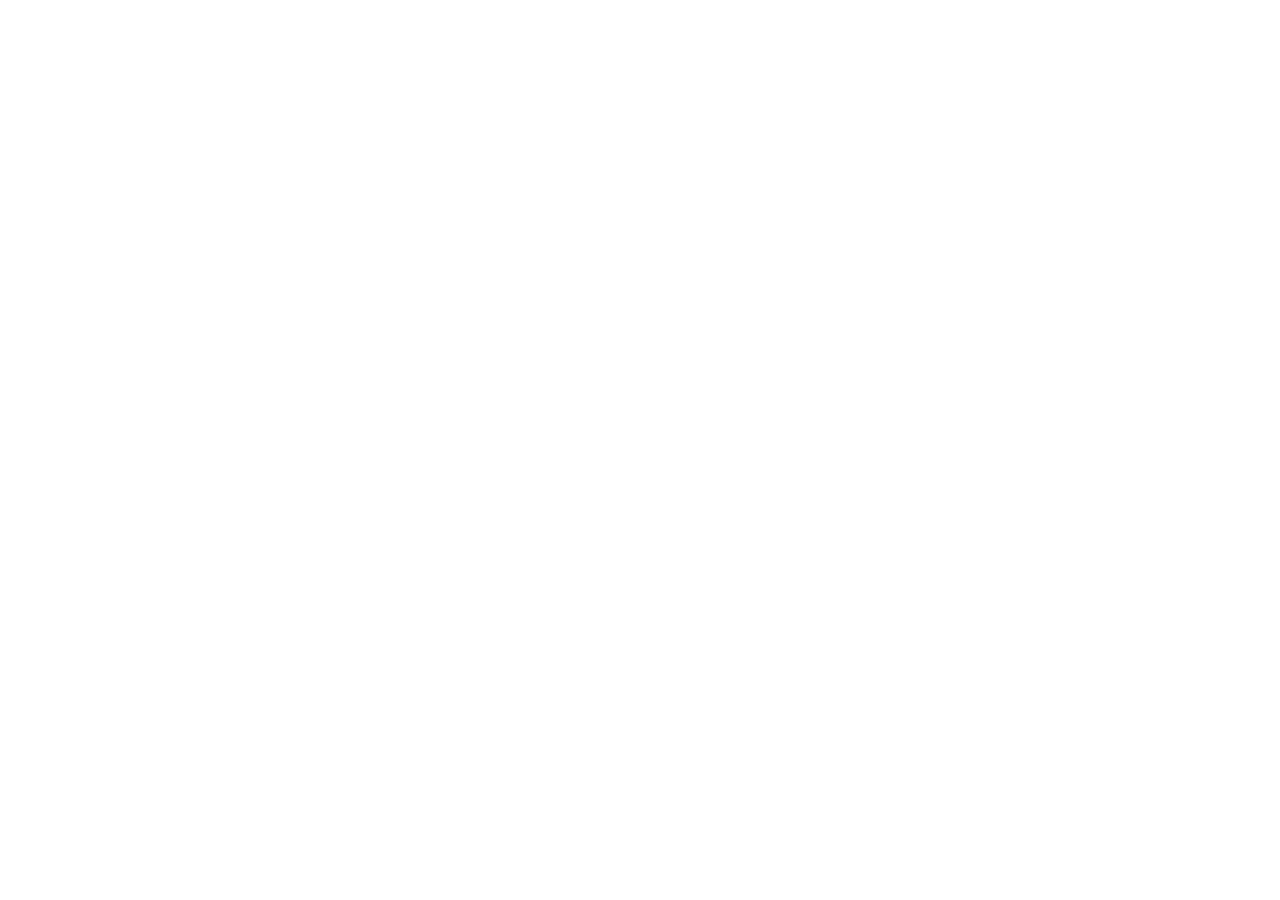
==== index.html @ b2163acf "Initial commit - Thendral Dental Care" ====
<!doctype html>
<html lang="en">
  <head>
    <meta charset="UTF-8" />
    <meta name="viewport" content="width=device-width, initial-scale=1.0" />
    <link rel="icon" type="image/png" href="/src/assets/thendral-logo.png" />
    <title>Thendral Dental Care - Premium Dental Healthcare in Shenkottai</title>
    <meta name="description" content="Experience world-class dental care with Dr. Suresh at Thendral Dental Care. Premium dental services including teeth whitening, root canal, braces, and implants in Shenkottai, Tamil Nadu.">
    <meta name="keywords" content="dental clinic, dentist, teeth whitening, root canal, braces, dental implants, Shenkottai, Tamil Nadu, Dr. Suresh">
    <meta name="author" content="Thendral Dental Care" />

    <!-- Google Fonts -->
    <link rel="preconnect" href="https://fonts.googleapis.com">
    <link rel="preconnect" href="https://fonts.gstatic.com" crossorigin>
    <link href="https://fonts.googleapis.com/css2?family=Inter:wght@300;400;500;600;700&display=swap" rel="stylesheet">

    <!-- SEO Meta Tags -->
    
    
    <meta property="og:type" content="website" />
    <meta property="og:image" content="https://storage.googleapis.com/gpt-engineer-file-uploads/ZVfb0Epe0QTLDe7kQnCyi66YAfU2/social-images/social-1758961336761-Screenshot 2025-09-26 111915.png">
    <meta property="og:url" content="https://thendraldentalcare.com" />

    <meta name="twitter:card" content="summary_large_image" />
    
    
    <meta name="twitter:image" content="https://storage.googleapis.com/gpt-engineer-file-uploads/ZVfb0Epe0QTLDe7kQnCyi66YAfU2/social-images/social-1758961336761-Screenshot 2025-09-26 111915.png">

    <!-- Canonical URL -->
    <link rel="canonical" href="https://thendraldentalcare.com" />
    <meta property="og:title" content="Thendral Dental Care - Premium Dental Healthcare in Shenkottai">
  <meta name="twitter:title" content="Thendral Dental Care - Premium Dental Healthcare in Shenkottai">
  <meta property="og:description" content="Experience world-class dental care with Dr. Suresh at Thendral Dental Care. Premium dental services including teeth whitening, root canal, braces, and implants in Shenkottai, Tamil Nadu.">
  <meta name="twitter:description" content="Experience world-class dental care with Dr. Suresh at Thendral Dental Care. Premium dental services including teeth whitening, root canal, braces, and implants in Shenkottai, Tamil Nadu.">
</head>

  <body>
    <div id="root"></div>
    <script type="module" src="/src/main.tsx"></script>
  </body>
</html>
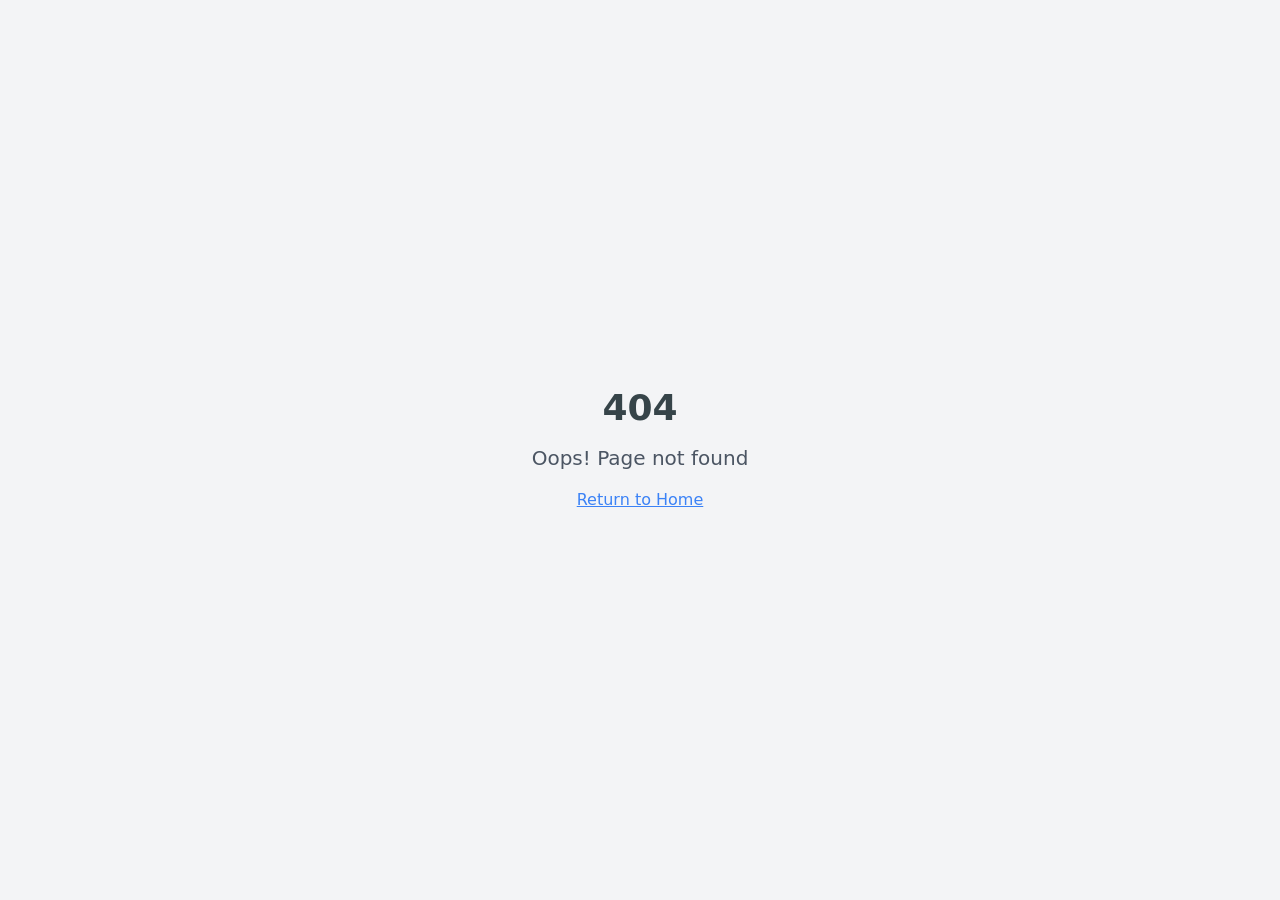
==== commit 7c332a48: "Updates" ====
--- a/index.html
+++ b/index.html
@@ -3,7 +3,7 @@
   <head>
     <meta charset="UTF-8" />
     <meta name="viewport" content="width=device-width, initial-scale=1.0" />
-    <link rel="icon" type="image/png" href="/src/assets/thendral-logo.png" />
+    <link rel="icon" type="image/png" href="/assets/thendral-logo-DIdg94le.png" />
     <title>Thendral Dental Care - Premium Dental Healthcare in Shenkottai</title>
     <meta name="description" content="Experience world-class dental care with Dr. Suresh at Thendral Dental Care. Premium dental services including teeth whitening, root canal, braces, and implants in Shenkottai, Tamil Nadu.">
     <meta name="keywords" content="dental clinic, dentist, teeth whitening, root canal, braces, dental implants, Shenkottai, Tamil Nadu, Dr. Suresh">
@@ -32,10 +32,11 @@
   <meta name="twitter:title" content="Thendral Dental Care - Premium Dental Healthcare in Shenkottai">
   <meta property="og:description" content="Experience world-class dental care with Dr. Suresh at Thendral Dental Care. Premium dental services including teeth whitening, root canal, braces, and implants in Shenkottai, Tamil Nadu.">
   <meta name="twitter:description" content="Experience world-class dental care with Dr. Suresh at Thendral Dental Care. Premium dental services including teeth whitening, root canal, braces, and implants in Shenkottai, Tamil Nadu.">
+  <script type="module" crossorigin src="/assets/index-CC0b2lwD.js"></script>
+  <link rel="stylesheet" crossorigin href="/assets/index-B7ReIQET.css">
 </head>
 
   <body>
     <div id="root"></div>
-    <script type="module" src="/src/main.tsx"></script>
   </body>
 </html>
--- a/assets/index-B7ReIQET.css
+++ b/assets/index-B7ReIQET.css
@@ -0,0 +1 @@
+*,:before,:after{--tw-border-spacing-x: 0;--tw-border-spacing-y: 0;--tw-translate-x: 0;--tw-translate-y: 0;--tw-rotate: 0;--tw-skew-x: 0;--tw-skew-y: 0;--tw-scale-x: 1;--tw-scale-y: 1;--tw-pan-x: ;--tw-pan-y: ;--tw-pinch-zoom: ;--tw-scroll-snap-strictness: proximity;--tw-gradient-from-position: ;--tw-gradient-via-position: ;--tw-gradient-to-position: ;--tw-ordinal: ;--tw-slashed-zero: ;--tw-numeric-figure: ;--tw-numeric-spacing: ;--tw-numeric-fraction: ;--tw-ring-inset: ;--tw-ring-offset-width: 0px;--tw-ring-offset-color: #fff;--tw-ring-color: rgb(59 130 246 / .5);--tw-ring-offset-shadow: 0 0 #0000;--tw-ring-shadow: 0 0 #0000;--tw-shadow: 0 0 #0000;--tw-shadow-colored: 0 0 #0000;--tw-blur: ;--tw-brightness: ;--tw-contrast: ;--tw-grayscale: ;--tw-hue-rotate: ;--tw-invert: ;--tw-saturate: ;--tw-sepia: ;--tw-drop-shadow: ;--tw-backdrop-blur: ;--tw-backdrop-brightness: ;--tw-backdrop-contrast: ;--tw-backdrop-grayscale: ;--tw-backdrop-hue-rotate: ;--tw-backdrop-invert: ;--tw-backdrop-opacity: ;--tw-backdrop-saturate: ;--tw-backdrop-sepia: ;--tw-contain-size: ;--tw-contain-layout: ;--tw-contain-paint: ;--tw-contain-style: }::backdrop{--tw-border-spacing-x: 0;--tw-border-spacing-y: 0;--tw-translate-x: 0;--tw-translate-y: 0;--tw-rotate: 0;--tw-skew-x: 0;--tw-skew-y: 0;--tw-scale-x: 1;--tw-scale-y: 1;--tw-pan-x: ;--tw-pan-y: ;--tw-pinch-zoom: ;--tw-scroll-snap-strictness: proximity;--tw-gradient-from-position: ;--tw-gradient-via-position: ;--tw-gradient-to-position: ;--tw-ordinal: ;--tw-slashed-zero: ;--tw-numeric-figure: ;--tw-numeric-spacing: ;--tw-numeric-fraction: ;--tw-ring-inset: ;--tw-ring-offset-width: 0px;--tw-ring-offset-color: #fff;--tw-ring-color: rgb(59 130 246 / .5);--tw-ring-offset-shadow: 0 0 #0000;--tw-ring-shadow: 0 0 #0000;--tw-shadow: 0 0 #0000;--tw-shadow-colored: 0 0 #0000;--tw-blur: ;--tw-brightness: ;--tw-contrast: ;--tw-grayscale: ;--tw-hue-rotate: ;--tw-invert: ;--tw-saturate: ;--tw-sepia: ;--tw-drop-shadow: ;--tw-backdrop-blur: ;--tw-backdrop-brightness: ;--tw-backdrop-contrast: ;--tw-backdrop-grayscale: ;--tw-backdrop-hue-rotate: ;--tw-backdrop-invert: ;--tw-backdrop-opacity: ;--tw-backdrop-saturate: ;--tw-backdrop-sepia: ;--tw-contain-size: ;--tw-contain-layout: ;--tw-contain-paint: ;--tw-contain-style: }*,:before,:after{box-sizing:border-box;border-width:0;border-style:solid;border-color:#e5e7eb}:before,:after{--tw-content: ""}html,:host{line-height:1.5;-webkit-text-size-adjust:100%;-moz-tab-size:4;-o-tab-size:4;tab-size:4;font-family:ui-sans-serif,system-ui,sans-serif,"Apple Color Emoji","Segoe UI Emoji",Segoe UI Symbol,"Noto Color Emoji";font-feature-settings:normal;font-variation-settings:normal;-webkit-tap-highlight-color:transparent}body{margin:0;line-height:inherit}hr{height:0;color:inherit;border-top-width:1px}abbr:where([title]){-webkit-text-decoration:underline dotted;text-decoration:underline dotted}h1,h2,h3,h4,h5,h6{font-size:inherit;font-weight:inherit}a{color:inherit;text-decoration:inherit}b,strong{font-weight:bolder}code,kbd,samp,pre{font-family:ui-monospace,SFMono-Regular,Menlo,Monaco,Consolas,Liberation Mono,Courier New,monospace;font-feature-settings:normal;font-variation-settings:normal;font-size:1em}small{font-size:80%}sub,sup{font-size:75%;line-height:0;position:relative;vertical-align:baseline}sub{bottom:-.25em}sup{top:-.5em}table{text-indent:0;border-color:inherit;border-collapse:collapse}button,input,optgroup,select,textarea{font-family:inherit;font-feature-settings:inherit;font-variation-settings:inherit;font-size:100%;font-weight:inherit;line-height:inherit;letter-spacing:inherit;color:inherit;margin:0;padding:0}button,select{text-transform:none}button,input:where([type=button]),input:where([type=reset]),input:where([type=submit]){-webkit-appearance:button;background-color:transparent;background-image:none}:-moz-focusring{outline:auto}:-moz-ui-invalid{box-shadow:none}progress{vertical-align:baseline}::-webkit-inner-spin-button,::-webkit-outer-spin-button{height:auto}[type=search]{-webkit-appearance:textfield;outline-offset:-2px}::-webkit-search-decoration{-webkit-appearance:none}::-webkit-file-upload-button{-webkit-appearance:button;font:inherit}summary{display:list-item}blockquote,dl,dd,h1,h2,h3,h4,h5,h6,hr,figure,p,pre{margin:0}fieldset{margin:0;padding:0}legend{padding:0}ol,ul,menu{list-style:none;margin:0;padding:0}dialog{padding:0}textarea{resize:vertical}input::-moz-placeholder,textarea::-moz-placeholder{opacity:1;color:#9ca3af}input::placeholder,textarea::placeholder{opacity:1;color:#9ca3af}button,[role=button]{cursor:pointer}:disabled{cursor:default}img,svg,video,canvas,audio,iframe,embed,object{display:block;vertical-align:middle}img,video{max-width:100%;height:auto}[hidden]:where(:not([hidden=until-found])){display:none}:root{--background: 0 0% 100%;--foreground: 198 15% 25%;--card: 0 0% 100%;--card-foreground: 198 15% 25%;--popover: 0 0% 100%;--popover-foreground: 198 15% 25%;--primary: 142 69% 58%;--primary-foreground: 0 0% 100%;--primary-light: 142 45% 85%;--primary-dark: 142 69% 45%;--secondary: 199 89% 65%;--secondary-foreground: 0 0% 100%;--secondary-light: 199 45% 88%;--secondary-dark: 199 89% 48%;--accent: 210 40% 15%;--accent-foreground: 0 0% 100%;--accent-light: 210 25% 92%;--muted: 210 15% 97%;--muted-foreground: 198 15% 45%;--destructive: 0 84% 60%;--destructive-foreground: 0 0% 100%;--border: 210 15% 92%;--input: 210 15% 95%;--ring: 142 69% 58%;--radius: .75rem;--gradient-primary: linear-gradient(135deg, hsl(142, 69%, 58%), hsl(142, 69%, 45%));--gradient-secondary: linear-gradient(135deg, hsl(199, 89%, 65%), hsl(199, 89%, 48%));--gradient-brand: linear-gradient(135deg, hsl(142, 69%, 58%), hsl(199, 89%, 65%));--gradient-hero: linear-gradient(135deg, hsl(0, 0%, 100%), hsl(142, 45%, 98%));--shadow-soft: 0 4px 20px -2px hsl(142, 45%, 85% / .2);--shadow-card: 0 8px 25px -5px hsl(210, 15%, 45% / .1);--shadow-luxury: 0 20px 60px -12px hsl(142, 45%, 45% / .25);--font-heading: "Inter", system-ui, sans-serif;--font-body: "Inter", system-ui, sans-serif;--sidebar-background: 0 0% 98%;--sidebar-foreground: 240 5.3% 26.1%;--sidebar-primary: 240 5.9% 10%;--sidebar-primary-foreground: 0 0% 98%;--sidebar-accent: 240 4.8% 95.9%;--sidebar-accent-foreground: 240 5.9% 10%;--sidebar-border: 220 13% 91%;--sidebar-ring: 217.2 91.2% 59.8%}.dark{--background: 222.2 84% 4.9%;--foreground: 210 40% 98%;--card: 222.2 84% 4.9%;--card-foreground: 210 40% 98%;--popover: 222.2 84% 4.9%;--popover-foreground: 210 40% 98%;--primary: 210 40% 98%;--primary-foreground: 222.2 47.4% 11.2%;--secondary: 217.2 32.6% 17.5%;--secondary-foreground: 210 40% 98%;--muted: 217.2 32.6% 17.5%;--muted-foreground: 215 20.2% 65.1%;--accent: 217.2 32.6% 17.5%;--accent-foreground: 210 40% 98%;--destructive: 0 62.8% 30.6%;--destructive-foreground: 210 40% 98%;--border: 217.2 32.6% 17.5%;--input: 217.2 32.6% 17.5%;--ring: 212.7 26.8% 83.9%;--sidebar-background: 240 5.9% 10%;--sidebar-foreground: 240 4.8% 95.9%;--sidebar-primary: 224.3 76.3% 48%;--sidebar-primary-foreground: 0 0% 100%;--sidebar-accent: 240 3.7% 15.9%;--sidebar-accent-foreground: 240 4.8% 95.9%;--sidebar-border: 240 3.7% 15.9%;--sidebar-ring: 217.2 91.2% 59.8%}*{border-color:hsl(var(--border))}body{background-color:hsl(var(--background));color:hsl(var(--foreground));background:var(--gradient-hero);font-family:var(--font-body)}.container{width:100%;margin-right:auto;margin-left:auto;padding-right:2rem;padding-left:2rem}@media (min-width: 1400px){.container{max-width:1400px}}.shadow-soft{box-shadow:0 4px 20px -2px #84cc1633}.shadow-card{box-shadow:0 8px 25px -5px #0000001a}.shadow-luxury{box-shadow:0 20px 60px -12px #84cc1640}.btn-luxury{box-shadow:0 4px 20px -2px #84cc1633;transform:translate(var(--tw-translate-x),var(--tw-translate-y)) rotate(var(--tw-rotate)) skew(var(--tw-skew-x)) skewY(var(--tw-skew-y)) scaleX(var(--tw-scale-x)) scaleY(var(--tw-scale-y));border-radius:.75rem;background-image:linear-gradient(to right,var(--tw-gradient-stops));--tw-gradient-from: hsl(var(--primary)) var(--tw-gradient-from-position);--tw-gradient-to: hsl(var(--primary) / 0) var(--tw-gradient-to-position);--tw-gradient-stops: var(--tw-gradient-from), var(--tw-gradient-to);--tw-gradient-to: hsl(var(--primary-dark)) var(--tw-gradient-to-position);padding:1rem 2rem;font-weight:600;letter-spacing:.025em;color:hsl(var(--primary-foreground));transition-property:all;transition-timing-function:cubic-bezier(.4,0,.2,1);transition-duration:.3s;animation-duration:.3s}.btn-luxury:hover{box-shadow:0 20px 60px -12px #84cc1640;--tw-scale-x: 1.05;--tw-scale-y: 1.05;transform:translate(var(--tw-translate-x),var(--tw-translate-y)) rotate(var(--tw-rotate)) skew(var(--tw-skew-x)) skewY(var(--tw-skew-y)) scaleX(var(--tw-scale-x)) scaleY(var(--tw-scale-y))}.btn-secondary-luxury{box-shadow:0 4px 20px -2px #84cc1633;transform:translate(var(--tw-translate-x),var(--tw-translate-y)) rotate(var(--tw-rotate)) skew(var(--tw-skew-x)) skewY(var(--tw-skew-y)) scaleX(var(--tw-scale-x)) scaleY(var(--tw-scale-y));border-radius:.75rem;background-image:linear-gradient(to right,var(--tw-gradient-stops));--tw-gradient-from: hsl(var(--secondary)) var(--tw-gradient-from-position);--tw-gradient-to: hsl(var(--secondary) / 0) var(--tw-gradient-to-position);--tw-gradient-stops: var(--tw-gradient-from), var(--tw-gradient-to);--tw-gradient-to: hsl(var(--secondary-dark)) var(--tw-gradient-to-position);padding:1rem 2rem;font-weight:600;letter-spacing:.025em;color:hsl(var(--secondary-foreground));transition-property:all;transition-timing-function:cubic-bezier(.4,0,.2,1);transition-duration:.3s;animation-duration:.3s}.btn-secondary-luxury:hover{box-shadow:0 20px 60px -12px #84cc1640;--tw-scale-x: 1.05;--tw-scale-y: 1.05;transform:translate(var(--tw-translate-x),var(--tw-translate-y)) rotate(var(--tw-rotate)) skew(var(--tw-skew-x)) skewY(var(--tw-skew-y)) scaleX(var(--tw-scale-x)) scaleY(var(--tw-scale-y))}.btn-outline-luxury{box-shadow:0 4px 20px -2px #84cc1633;transform:translate(var(--tw-translate-x),var(--tw-translate-y)) rotate(var(--tw-rotate)) skew(var(--tw-skew-x)) skewY(var(--tw-skew-y)) scaleX(var(--tw-scale-x)) scaleY(var(--tw-scale-y));border-radius:.75rem;border-width:2px;border-color:hsl(var(--primary));background-color:transparent;padding:1rem 2rem;font-weight:600;letter-spacing:.025em;color:hsl(var(--primary));transition-property:all;transition-timing-function:cubic-bezier(.4,0,.2,1);transition-duration:.3s;animation-duration:.3s}.btn-outline-luxury:hover{box-shadow:0 20px 60px -12px #84cc1640;--tw-scale-x: 1.05;--tw-scale-y: 1.05;transform:translate(var(--tw-translate-x),var(--tw-translate-y)) rotate(var(--tw-rotate)) skew(var(--tw-skew-x)) skewY(var(--tw-skew-y)) scaleX(var(--tw-scale-x)) scaleY(var(--tw-scale-y));background-color:hsl(var(--primary));color:hsl(var(--primary-foreground))}.card-luxury{box-shadow:0 8px 25px -5px #0000001a;border-radius:1rem;border-width:1px;border-color:hsl(var(--border));background-color:hsl(var(--card));padding:2rem;--tw-shadow-color: hsl(var(--card));--tw-shadow: var(--tw-shadow-colored);transition-property:all;transition-timing-function:cubic-bezier(.4,0,.2,1);transition-duration:.3s;animation-duration:.3s}.card-luxury:hover{box-shadow:0 20px 60px -12px #84cc1640;--tw-scale-x: 1.02;--tw-scale-y: 1.02;transform:translate(var(--tw-translate-x),var(--tw-translate-y)) rotate(var(--tw-rotate)) skew(var(--tw-skew-x)) skewY(var(--tw-skew-y)) scaleX(var(--tw-scale-x)) scaleY(var(--tw-scale-y))}.card-service{box-shadow:0 8px 25px -5px #0000001a;border-radius:1rem;border-width:1px;border-color:hsl(var(--border));background-image:linear-gradient(to bottom right,var(--tw-gradient-stops));--tw-gradient-from: #fff var(--tw-gradient-from-position);--tw-gradient-to: rgb(255 255 255 / 0) var(--tw-gradient-to-position);--tw-gradient-stops: var(--tw-gradient-from), var(--tw-gradient-to);--tw-gradient-to: hsl(var(--muted)) var(--tw-gradient-to-position);padding:1.5rem;--tw-shadow-color: hsl(var(--card));--tw-shadow: var(--tw-shadow-colored);transition-property:all;transition-timing-function:cubic-bezier(.4,0,.2,1);transition-duration:.3s;animation-duration:.3s}.card-service:hover{box-shadow:0 20px 60px -12px #84cc1640;--tw-scale-x: 1.02;--tw-scale-y: 1.02;transform:translate(var(--tw-translate-x),var(--tw-translate-y)) rotate(var(--tw-rotate)) skew(var(--tw-skew-x)) skewY(var(--tw-skew-y)) scaleX(var(--tw-scale-x)) scaleY(var(--tw-scale-y));border-color:hsl(var(--primary) / .3)}.heading-luxury{background-image:linear-gradient(to right,var(--tw-gradient-stops));--tw-gradient-from: hsl(var(--primary)) var(--tw-gradient-from-position);--tw-gradient-to: hsl(var(--primary) / 0) var(--tw-gradient-to-position);--tw-gradient-stops: var(--tw-gradient-from), var(--tw-gradient-to);--tw-gradient-to: hsl(var(--secondary)) var(--tw-gradient-to-position);-webkit-background-clip:text;background-clip:text;font-weight:700;color:transparent}.text-luxury{line-height:1.625;color:hsl(var(--muted-foreground))}.hero-gradient{background:var(--gradient-hero)}.animate-float{animation:float 6s ease-in-out infinite}.animate-slide-up{animation:slideUp .6s ease-out forwards}.animate-fade-in{animation:fadeIn .8s ease-out forwards}.sr-only{position:absolute;width:1px;height:1px;padding:0;margin:-1px;overflow:hidden;clip:rect(0,0,0,0);white-space:nowrap;border-width:0}.pointer-events-none{pointer-events:none}.pointer-events-auto{pointer-events:auto}.visible{visibility:visible}.invisible{visibility:hidden}.fixed{position:fixed}.absolute{position:absolute}.relative{position:relative}.inset-0{top:0;right:0;bottom:0;left:0}.inset-x-0{left:0;right:0}.inset-y-0{top:0;bottom:0}.-bottom-12{bottom:-3rem}.-left-12{left:-3rem}.-right-12{right:-3rem}.-top-12{top:-3rem}.bottom-0{bottom:0}.bottom-4{bottom:1rem}.left-0{left:0}.left-1{left:.25rem}.left-1\/2{left:50%}.left-2{left:.5rem}.left-4{left:1rem}.left-\[50\%\]{left:50%}.right-0{right:0}.right-1{right:.25rem}.right-2{right:.5rem}.right-3{right:.75rem}.right-4{right:1rem}.top-0{top:0}.top-1\.5{top:.375rem}.top-1\/2{top:50%}.top-2{top:.5rem}.top-3\.5{top:.875rem}.top-4{top:1rem}.top-\[1px\]{top:1px}.top-\[50\%\]{top:50%}.top-\[60\%\]{top:60%}.top-full{top:100%}.z-10{z-index:10}.z-20{z-index:20}.z-50{z-index:50}.z-\[100\]{z-index:100}.z-\[1\]{z-index:1}.order-first{order:-9999}.-mx-1{margin-left:-.25rem;margin-right:-.25rem}.mx-2{margin-left:.5rem;margin-right:.5rem}.mx-3\.5{margin-left:.875rem;margin-right:.875rem}.mx-auto{margin-left:auto;margin-right:auto}.my-0\.5{margin-top:.125rem;margin-bottom:.125rem}.my-1{margin-top:.25rem;margin-bottom:.25rem}.-ml-4{margin-left:-1rem}.-mt-4{margin-top:-1rem}.mb-1{margin-bottom:.25rem}.mb-16{margin-bottom:4rem}.mb-2{margin-bottom:.5rem}.mb-4{margin-bottom:1rem}.mb-6{margin-bottom:1.5rem}.ml-1{margin-left:.25rem}.ml-auto{margin-left:auto}.mr-2{margin-right:.5rem}.mr-3{margin-right:.75rem}.mt-1{margin-top:.25rem}.mt-1\.5{margin-top:.375rem}.mt-12{margin-top:3rem}.mt-16{margin-top:4rem}.mt-2{margin-top:.5rem}.mt-24{margin-top:6rem}.mt-4{margin-top:1rem}.mt-6{margin-top:1.5rem}.mt-auto{margin-top:auto}.block{display:block}.inline{display:inline}.flex{display:flex}.inline-flex{display:inline-flex}.table{display:table}.grid{display:grid}.hidden{display:none}.aspect-square{aspect-ratio:1 / 1}.aspect-video{aspect-ratio:16 / 9}.size-4{width:1rem;height:1rem}.h-1\.5{height:.375rem}.h-10{height:2.5rem}.h-11{height:2.75rem}.h-12{height:3rem}.h-16{height:4rem}.h-2{height:.5rem}.h-2\.5{height:.625rem}.h-24{height:6rem}.h-3{height:.75rem}.h-3\.5{height:.875rem}.h-4{height:1rem}.h-48{height:12rem}.h-5{height:1.25rem}.h-6{height:1.5rem}.h-64{height:16rem}.h-7{height:1.75rem}.h-8{height:2rem}.h-80{height:20rem}.h-9{height:2.25rem}.h-96{height:24rem}.h-\[1px\]{height:1px}.h-\[400px\]{height:400px}.h-\[var\(--radix-navigation-menu-viewport-height\)\]{height:var(--radix-navigation-menu-viewport-height)}.h-\[var\(--radix-select-trigger-height\)\]{height:var(--radix-select-trigger-height)}.h-auto{height:auto}.h-full{height:100%}.h-px{height:1px}.h-svh{height:100svh}.max-h-96{max-height:24rem}.max-h-\[300px\]{max-height:300px}.max-h-screen{max-height:100vh}.min-h-0{min-height:0px}.min-h-\[80px\]{min-height:80px}.min-h-\[90vh\]{min-height:90vh}.min-h-screen{min-height:100vh}.min-h-svh{min-height:100svh}.w-0{width:0px}.w-1{width:.25rem}.w-10{width:2.5rem}.w-11{width:2.75rem}.w-12{width:3rem}.w-16{width:4rem}.w-2{width:.5rem}.w-2\.5{width:.625rem}.w-24{width:6rem}.w-3{width:.75rem}.w-3\.5{width:.875rem}.w-3\/4{width:75%}.w-4{width:1rem}.w-5{width:1.25rem}.w-6{width:1.5rem}.w-64{width:16rem}.w-7{width:1.75rem}.w-72{width:18rem}.w-8{width:2rem}.w-80{width:20rem}.w-9{width:2.25rem}.w-\[--sidebar-width\]{width:var(--sidebar-width)}.w-\[100px\]{width:100px}.w-\[1px\]{width:1px}.w-auto{width:auto}.w-full{width:100%}.w-max{width:-moz-max-content;width:max-content}.w-px{width:1px}.min-w-0{min-width:0px}.min-w-5{min-width:1.25rem}.min-w-\[12rem\]{min-width:12rem}.min-w-\[8rem\]{min-width:8rem}.min-w-\[var\(--radix-select-trigger-width\)\]{min-width:var(--radix-select-trigger-width)}.max-w-2xl{max-width:42rem}.max-w-\[--skeleton-width\]{max-width:var(--skeleton-width)}.max-w-lg{max-width:32rem}.max-w-max{max-width:-moz-max-content;max-width:max-content}.flex-1{flex:1 1 0%}.flex-shrink-0,.shrink-0{flex-shrink:0}.grow{flex-grow:1}.grow-0{flex-grow:0}.basis-full{flex-basis:100%}.caption-bottom{caption-side:bottom}.border-collapse{border-collapse:collapse}.-translate-x-1\/2{--tw-translate-x: -50%;transform:translate(var(--tw-translate-x),var(--tw-translate-y)) rotate(var(--tw-rotate)) skew(var(--tw-skew-x)) skewY(var(--tw-skew-y)) scaleX(var(--tw-scale-x)) scaleY(var(--tw-scale-y))}.-translate-x-px{--tw-translate-x: -1px;transform:translate(var(--tw-translate-x),var(--tw-translate-y)) rotate(var(--tw-rotate)) skew(var(--tw-skew-x)) skewY(var(--tw-skew-y)) scaleX(var(--tw-scale-x)) scaleY(var(--tw-scale-y))}.-translate-y-1\/2{--tw-translate-y: -50%;transform:translate(var(--tw-translate-x),var(--tw-translate-y)) rotate(var(--tw-rotate)) skew(var(--tw-skew-x)) skewY(var(--tw-skew-y)) scaleX(var(--tw-scale-x)) scaleY(var(--tw-scale-y))}.translate-x-\[-50\%\]{--tw-translate-x: -50%;transform:translate(var(--tw-translate-x),var(--tw-translate-y)) rotate(var(--tw-rotate)) skew(var(--tw-skew-x)) skewY(var(--tw-skew-y)) scaleX(var(--tw-scale-x)) scaleY(var(--tw-scale-y))}.translate-x-px{--tw-translate-x: 1px;transform:translate(var(--tw-translate-x),var(--tw-translate-y)) rotate(var(--tw-rotate)) skew(var(--tw-skew-x)) skewY(var(--tw-skew-y)) scaleX(var(--tw-scale-x)) scaleY(var(--tw-scale-y))}.translate-y-\[-50\%\]{--tw-translate-y: -50%;transform:translate(var(--tw-translate-x),var(--tw-translate-y)) rotate(var(--tw-rotate)) skew(var(--tw-skew-x)) skewY(var(--tw-skew-y)) scaleX(var(--tw-scale-x)) scaleY(var(--tw-scale-y))}.rotate-45{--tw-rotate: 45deg;transform:translate(var(--tw-translate-x),var(--tw-translate-y)) rotate(var(--tw-rotate)) skew(var(--tw-skew-x)) skewY(var(--tw-skew-y)) scaleX(var(--tw-scale-x)) scaleY(var(--tw-scale-y))}.rotate-90{--tw-rotate: 90deg;transform:translate(var(--tw-translate-x),var(--tw-translate-y)) rotate(var(--tw-rotate)) skew(var(--tw-skew-x)) skewY(var(--tw-skew-y)) scaleX(var(--tw-scale-x)) scaleY(var(--tw-scale-y))}.transform{transform:translate(var(--tw-translate-x),var(--tw-translate-y)) rotate(var(--tw-rotate)) skew(var(--tw-skew-x)) skewY(var(--tw-skew-y)) scaleX(var(--tw-scale-x)) scaleY(var(--tw-scale-y))}@keyframes pulse{50%{opacity:.5}}.animate-pulse{animation:pulse 2s cubic-bezier(.4,0,.6,1) infinite}.cursor-default{cursor:default}.cursor-pointer{cursor:pointer}.touch-none{touch-action:none}.select-none{-webkit-user-select:none;-moz-user-select:none;user-select:none}.resize-none{resize:none}.list-none{list-style-type:none}.grid-cols-1{grid-template-columns:repeat(1,minmax(0,1fr))}.grid-cols-3{grid-template-columns:repeat(3,minmax(0,1fr))}.flex-row{flex-direction:row}.flex-col{flex-direction:column}.flex-col-reverse{flex-direction:column-reverse}.flex-wrap{flex-wrap:wrap}.items-start{align-items:flex-start}.items-end{align-items:flex-end}.items-center{align-items:center}.items-stretch{align-items:stretch}.justify-center{justify-content:center}.justify-between{justify-content:space-between}.gap-1{gap:.25rem}.gap-1\.5{gap:.375rem}.gap-12{gap:3rem}.gap-16{gap:4rem}.gap-2{gap:.5rem}.gap-4{gap:1rem}.gap-8{gap:2rem}.space-x-1>:not([hidden])~:not([hidden]){--tw-space-x-reverse: 0;margin-right:calc(.25rem * var(--tw-space-x-reverse));margin-left:calc(.25rem * calc(1 - var(--tw-space-x-reverse)))}.space-x-2>:not([hidden])~:not([hidden]){--tw-space-x-reverse: 0;margin-right:calc(.5rem * var(--tw-space-x-reverse));margin-left:calc(.5rem * calc(1 - var(--tw-space-x-reverse)))}.space-x-3>:not([hidden])~:not([hidden]){--tw-space-x-reverse: 0;margin-right:calc(.75rem * var(--tw-space-x-reverse));margin-left:calc(.75rem * calc(1 - var(--tw-space-x-reverse)))}.space-x-4>:not([hidden])~:not([hidden]){--tw-space-x-reverse: 0;margin-right:calc(1rem * var(--tw-space-x-reverse));margin-left:calc(1rem * calc(1 - var(--tw-space-x-reverse)))}.space-x-6>:not([hidden])~:not([hidden]){--tw-space-x-reverse: 0;margin-right:calc(1.5rem * var(--tw-space-x-reverse));margin-left:calc(1.5rem * calc(1 - var(--tw-space-x-reverse)))}.space-y-1>:not([hidden])~:not([hidden]){--tw-space-y-reverse: 0;margin-top:calc(.25rem * calc(1 - var(--tw-space-y-reverse)));margin-bottom:calc(.25rem * var(--tw-space-y-reverse))}.space-y-1\.5>:not([hidden])~:not([hidden]){--tw-space-y-reverse: 0;margin-top:calc(.375rem * calc(1 - var(--tw-space-y-reverse)));margin-bottom:calc(.375rem * var(--tw-space-y-reverse))}.space-y-2>:not([hidden])~:not([hidden]){--tw-space-y-reverse: 0;margin-top:calc(.5rem * calc(1 - var(--tw-space-y-reverse)));margin-bottom:calc(.5rem * var(--tw-space-y-reverse))}.space-y-3>:not([hidden])~:not([hidden]){--tw-space-y-reverse: 0;margin-top:calc(.75rem * calc(1 - var(--tw-space-y-reverse)));margin-bottom:calc(.75rem * var(--tw-space-y-reverse))}.space-y-4>:not([hidden])~:not([hidden]){--tw-space-y-reverse: 0;margin-top:calc(1rem * calc(1 - var(--tw-space-y-reverse)));margin-bottom:calc(1rem * var(--tw-space-y-reverse))}.space-y-6>:not([hidden])~:not([hidden]){--tw-space-y-reverse: 0;margin-top:calc(1.5rem * calc(1 - var(--tw-space-y-reverse)));margin-bottom:calc(1.5rem * var(--tw-space-y-reverse))}.space-y-8>:not([hidden])~:not([hidden]){--tw-space-y-reverse: 0;margin-top:calc(2rem * calc(1 - var(--tw-space-y-reverse)));margin-bottom:calc(2rem * var(--tw-space-y-reverse))}.overflow-auto{overflow:auto}.overflow-hidden{overflow:hidden}.overflow-y-auto{overflow-y:auto}.overflow-x-hidden{overflow-x:hidden}.whitespace-nowrap{white-space:nowrap}.break-words{overflow-wrap:break-word}.rounded-2xl{border-radius:1rem}.rounded-3xl{border-radius:1.5rem}.rounded-\[2px\]{border-radius:2px}.rounded-\[inherit\]{border-radius:inherit}.rounded-full{border-radius:9999px}.rounded-lg{border-radius:var(--radius)}.rounded-md{border-radius:calc(var(--radius) - 2px)}.rounded-sm{border-radius:calc(var(--radius) - 4px)}.rounded-xl{border-radius:.75rem}.rounded-t-\[10px\]{border-top-left-radius:10px;border-top-right-radius:10px}.rounded-tl-sm{border-top-left-radius:calc(var(--radius) - 4px)}.border{border-width:1px}.border-2{border-width:2px}.border-\[1\.5px\]{border-width:1.5px}.border-y{border-top-width:1px;border-bottom-width:1px}.border-b{border-bottom-width:1px}.border-l{border-left-width:1px}.border-r{border-right-width:1px}.border-t{border-top-width:1px}.border-dashed{border-style:dashed}.border-\[--color-border\]{border-color:var(--color-border)}.border-accent-foreground\/20{border-color:hsl(var(--accent-foreground) / .2)}.border-border{border-color:hsl(var(--border))}.border-border\/30{border-color:hsl(var(--border) / .3)}.border-border\/50{border-color:hsl(var(--border) / .5)}.border-destructive{border-color:hsl(var(--destructive))}.border-destructive\/50{border-color:hsl(var(--destructive) / .5)}.border-input{border-color:hsl(var(--input))}.border-primary{border-color:hsl(var(--primary))}.border-sidebar-border{border-color:hsl(var(--sidebar-border))}.border-transparent{border-color:transparent}.border-l-transparent{border-left-color:transparent}.border-t-transparent{border-top-color:transparent}.bg-\[--color-bg\]{background-color:var(--color-bg)}.bg-accent{background-color:hsl(var(--accent))}.bg-background{background-color:hsl(var(--background))}.bg-black\/80{background-color:#000c}.bg-border{background-color:hsl(var(--border))}.bg-card{background-color:hsl(var(--card))}.bg-destructive{background-color:hsl(var(--destructive))}.bg-foreground{background-color:hsl(var(--foreground))}.bg-gray-100{--tw-bg-opacity: 1;background-color:rgb(243 244 246 / var(--tw-bg-opacity, 1))}.bg-input{background-color:hsl(var(--input))}.bg-muted{background-color:hsl(var(--muted))}.bg-muted\/30{background-color:hsl(var(--muted) / .3)}.bg-muted\/50{background-color:hsl(var(--muted) / .5)}.bg-popover{background-color:hsl(var(--popover))}.bg-primary{background-color:hsl(var(--primary))}.bg-primary\/10{background-color:hsl(var(--primary) / .1)}.bg-primary\/20{background-color:hsl(var(--primary) / .2)}.bg-secondary{background-color:hsl(var(--secondary))}.bg-secondary\/10{background-color:hsl(var(--secondary) / .1)}.bg-sidebar{background-color:hsl(var(--sidebar-background))}.bg-sidebar-border{background-color:hsl(var(--sidebar-border))}.bg-transparent{background-color:transparent}.bg-white{--tw-bg-opacity: 1;background-color:rgb(255 255 255 / var(--tw-bg-opacity, 1))}.bg-gradient-to-br{background-image:linear-gradient(to bottom right,var(--tw-gradient-stops))}.bg-gradient-to-t{background-image:linear-gradient(to top,var(--tw-gradient-stops))}.from-black\/50{--tw-gradient-from: rgb(0 0 0 / .5) var(--tw-gradient-from-position);--tw-gradient-to: rgb(0 0 0 / 0) var(--tw-gradient-to-position);--tw-gradient-stops: var(--tw-gradient-from), var(--tw-gradient-to)}.from-primary{--tw-gradient-from: hsl(var(--primary)) var(--tw-gradient-from-position);--tw-gradient-to: hsl(var(--primary) / 0) var(--tw-gradient-to-position);--tw-gradient-stops: var(--tw-gradient-from), var(--tw-gradient-to)}.from-primary\/20{--tw-gradient-from: hsl(var(--primary) / .2) var(--tw-gradient-from-position);--tw-gradient-to: hsl(var(--primary) / 0) var(--tw-gradient-to-position);--tw-gradient-stops: var(--tw-gradient-from), var(--tw-gradient-to)}.from-primary\/5{--tw-gradient-from: hsl(var(--primary) / .05) var(--tw-gradient-from-position);--tw-gradient-to: hsl(var(--primary) / 0) var(--tw-gradient-to-position);--tw-gradient-stops: var(--tw-gradient-from), var(--tw-gradient-to)}.to-secondary{--tw-gradient-to: hsl(var(--secondary)) var(--tw-gradient-to-position)}.to-secondary\/20{--tw-gradient-to: hsl(var(--secondary) / .2) var(--tw-gradient-to-position)}.to-secondary\/5{--tw-gradient-to: hsl(var(--secondary) / .05) var(--tw-gradient-to-position)}.to-transparent{--tw-gradient-to: transparent var(--tw-gradient-to-position)}.fill-current{fill:currentColor}.object-contain{-o-object-fit:contain;object-fit:contain}.object-cover{-o-object-fit:cover;object-fit:cover}.p-0{padding:0}.p-1{padding:.25rem}.p-2{padding:.5rem}.p-3{padding:.75rem}.p-4{padding:1rem}.p-6{padding:1.5rem}.p-8{padding:2rem}.p-\[1px\]{padding:1px}.px-1{padding-left:.25rem;padding-right:.25rem}.px-2{padding-left:.5rem;padding-right:.5rem}.px-2\.5{padding-left:.625rem;padding-right:.625rem}.px-3{padding-left:.75rem;padding-right:.75rem}.px-4{padding-left:1rem;padding-right:1rem}.px-5{padding-left:1.25rem;padding-right:1.25rem}.px-8{padding-left:2rem;padding-right:2rem}.py-0\.5{padding-top:.125rem;padding-bottom:.125rem}.py-1{padding-top:.25rem;padding-bottom:.25rem}.py-1\.5{padding-top:.375rem;padding-bottom:.375rem}.py-16{padding-top:4rem;padding-bottom:4rem}.py-2{padding-top:.5rem;padding-bottom:.5rem}.py-20{padding-top:5rem;padding-bottom:5rem}.py-3{padding-top:.75rem;padding-bottom:.75rem}.py-4{padding-top:1rem;padding-bottom:1rem}.py-6{padding-top:1.5rem;padding-bottom:1.5rem}.pb-3{padding-bottom:.75rem}.pb-4{padding-bottom:1rem}.pl-2\.5{padding-left:.625rem}.pl-4{padding-left:1rem}.pl-8{padding-left:2rem}.pr-2{padding-right:.5rem}.pr-2\.5{padding-right:.625rem}.pr-8{padding-right:2rem}.pt-0{padding-top:0}.pt-1{padding-top:.25rem}.pt-3{padding-top:.75rem}.pt-4{padding-top:1rem}.pt-6{padding-top:1.5rem}.pt-8{padding-top:2rem}.text-left{text-align:left}.text-center{text-align:center}.text-right{text-align:right}.align-middle{vertical-align:middle}.font-mono{font-family:ui-monospace,SFMono-Regular,Menlo,Monaco,Consolas,Liberation Mono,Courier New,monospace}.text-2xl{font-size:1.5rem;line-height:2rem}.text-3xl{font-size:1.875rem;line-height:2.25rem}.text-4xl{font-size:2.25rem;line-height:2.5rem}.text-\[0\.8rem\]{font-size:.8rem}.text-base{font-size:1rem;line-height:1.5rem}.text-lg{font-size:1.125rem;line-height:1.75rem}.text-sm{font-size:.875rem;line-height:1.25rem}.text-xl{font-size:1.25rem;line-height:1.75rem}.text-xs{font-size:.75rem;line-height:1rem}.font-bold{font-weight:700}.font-medium{font-weight:500}.font-normal{font-weight:400}.font-semibold{font-weight:600}.tabular-nums{--tw-numeric-spacing: tabular-nums;font-variant-numeric:var(--tw-ordinal) var(--tw-slashed-zero) var(--tw-numeric-figure) var(--tw-numeric-spacing) var(--tw-numeric-fraction)}.leading-none{line-height:1}.leading-relaxed{line-height:1.625}.leading-tight{line-height:1.25}.tracking-tight{letter-spacing:-.025em}.tracking-widest{letter-spacing:.1em}.text-accent-foreground{color:hsl(var(--accent-foreground))}.text-accent-foreground\/60{color:hsl(var(--accent-foreground) / .6)}.text-accent-foreground\/80{color:hsl(var(--accent-foreground) / .8)}.text-accent-foreground\/90{color:hsl(var(--accent-foreground) / .9)}.text-blue-500{--tw-text-opacity: 1;color:rgb(59 130 246 / var(--tw-text-opacity, 1))}.text-card-foreground{color:hsl(var(--card-foreground))}.text-current{color:currentColor}.text-destructive{color:hsl(var(--destructive))}.text-destructive-foreground{color:hsl(var(--destructive-foreground))}.text-foreground{color:hsl(var(--foreground))}.text-foreground\/50{color:hsl(var(--foreground) / .5)}.text-gray-600{--tw-text-opacity: 1;color:rgb(75 85 99 / var(--tw-text-opacity, 1))}.text-muted-foreground{color:hsl(var(--muted-foreground))}.text-popover-foreground{color:hsl(var(--popover-foreground))}.text-primary{color:hsl(var(--primary))}.text-primary-foreground{color:hsl(var(--primary-foreground))}.text-secondary{color:hsl(var(--secondary))}.text-secondary-foreground{color:hsl(var(--secondary-foreground))}.text-sidebar-foreground{color:hsl(var(--sidebar-foreground))}.text-sidebar-foreground\/70{color:hsl(var(--sidebar-foreground) / .7)}.text-white{--tw-text-opacity: 1;color:rgb(255 255 255 / var(--tw-text-opacity, 1))}.underline{text-decoration-line:underline}.underline-offset-4{text-underline-offset:4px}.opacity-0{opacity:0}.opacity-50{opacity:.5}.opacity-60{opacity:.6}.opacity-70{opacity:.7}.opacity-90{opacity:.9}.shadow-\[0_0_0_1px_hsl\(var\(--sidebar-border\)\)\]{--tw-shadow: 0 0 0 1px hsl(var(--sidebar-border));--tw-shadow-colored: 0 0 0 1px var(--tw-shadow-color);box-shadow:var(--tw-ring-offset-shadow, 0 0 #0000),var(--tw-ring-shadow, 0 0 #0000),var(--tw-shadow)}.shadow-lg{--tw-shadow: 0 10px 15px -3px rgb(0 0 0 / .1), 0 4px 6px -4px rgb(0 0 0 / .1);--tw-shadow-colored: 0 10px 15px -3px var(--tw-shadow-color), 0 4px 6px -4px var(--tw-shadow-color);box-shadow:var(--tw-ring-offset-shadow, 0 0 #0000),var(--tw-ring-shadow, 0 0 #0000),var(--tw-shadow)}.shadow-md{--tw-shadow: 0 4px 6px -1px rgb(0 0 0 / .1), 0 2px 4px -2px rgb(0 0 0 / .1);--tw-shadow-colored: 0 4px 6px -1px var(--tw-shadow-color), 0 2px 4px -2px var(--tw-shadow-color);box-shadow:var(--tw-ring-offset-shadow, 0 0 #0000),var(--tw-ring-shadow, 0 0 #0000),var(--tw-shadow)}.shadow-none{--tw-shadow: 0 0 #0000;--tw-shadow-colored: 0 0 #0000;box-shadow:var(--tw-ring-offset-shadow, 0 0 #0000),var(--tw-ring-shadow, 0 0 #0000),var(--tw-shadow)}.shadow-sm{--tw-shadow: 0 1px 2px 0 rgb(0 0 0 / .05);--tw-shadow-colored: 0 1px 2px 0 var(--tw-shadow-color);box-shadow:var(--tw-ring-offset-shadow, 0 0 #0000),var(--tw-ring-shadow, 0 0 #0000),var(--tw-shadow)}.shadow-xl{--tw-shadow: 0 20px 25px -5px rgb(0 0 0 / .1), 0 8px 10px -6px rgb(0 0 0 / .1);--tw-shadow-colored: 0 20px 25px -5px var(--tw-shadow-color), 0 8px 10px -6px var(--tw-shadow-color);box-shadow:var(--tw-ring-offset-shadow, 0 0 #0000),var(--tw-ring-shadow, 0 0 #0000),var(--tw-shadow)}.shadow-card{--tw-shadow-color: hsl(var(--card));--tw-shadow: var(--tw-shadow-colored)}.outline-none{outline:2px solid transparent;outline-offset:2px}.outline{outline-style:solid}.ring-0{--tw-ring-offset-shadow: var(--tw-ring-inset) 0 0 0 var(--tw-ring-offset-width) var(--tw-ring-offset-color);--tw-ring-shadow: var(--tw-ring-inset) 0 0 0 calc(0px + var(--tw-ring-offset-width)) var(--tw-ring-color);box-shadow:var(--tw-ring-offset-shadow),var(--tw-ring-shadow),var(--tw-shadow, 0 0 #0000)}.ring-2{--tw-ring-offset-shadow: var(--tw-ring-inset) 0 0 0 var(--tw-ring-offset-width) var(--tw-ring-offset-color);--tw-ring-shadow: var(--tw-ring-inset) 0 0 0 calc(2px + var(--tw-ring-offset-width)) var(--tw-ring-color);box-shadow:var(--tw-ring-offset-shadow),var(--tw-ring-shadow),var(--tw-shadow, 0 0 #0000)}.ring-ring{--tw-ring-color: hsl(var(--ring))}.ring-sidebar-ring{--tw-ring-color: hsl(var(--sidebar-ring))}.ring-offset-background{--tw-ring-offset-color: hsl(var(--background))}.filter{filter:var(--tw-blur) var(--tw-brightness) var(--tw-contrast) var(--tw-grayscale) var(--tw-hue-rotate) var(--tw-invert) var(--tw-saturate) var(--tw-sepia) var(--tw-drop-shadow)}.transition{transition-property:color,background-color,border-color,text-decoration-color,fill,stroke,opacity,box-shadow,transform,filter,-webkit-backdrop-filter;transition-property:color,background-color,border-color,text-decoration-color,fill,stroke,opacity,box-shadow,transform,filter,backdrop-filter;transition-property:color,background-color,border-color,text-decoration-color,fill,stroke,opacity,box-shadow,transform,filter,backdrop-filter,-webkit-backdrop-filter;transition-timing-function:cubic-bezier(.4,0,.2,1);transition-duration:.15s}.transition-\[left\,right\,width\]{transition-property:left,right,width;transition-timing-function:cubic-bezier(.4,0,.2,1);transition-duration:.15s}.transition-\[margin\,opa\]{transition-property:margin,opa;transition-timing-function:cubic-bezier(.4,0,.2,1);transition-duration:.15s}.transition-\[width\,height\,padding\]{transition-property:width,height,padding;transition-timing-function:cubic-bezier(.4,0,.2,1);transition-duration:.15s}.transition-\[width\]{transition-property:width;transition-timing-function:cubic-bezier(.4,0,.2,1);transition-duration:.15s}.transition-all{transition-property:all;transition-timing-function:cubic-bezier(.4,0,.2,1);transition-duration:.15s}.transition-colors{transition-property:color,background-color,border-color,text-decoration-color,fill,stroke;transition-timing-function:cubic-bezier(.4,0,.2,1);transition-duration:.15s}.transition-opacity{transition-property:opacity;transition-timing-function:cubic-bezier(.4,0,.2,1);transition-duration:.15s}.transition-transform{transition-property:transform;transition-timing-function:cubic-bezier(.4,0,.2,1);transition-duration:.15s}.duration-1000{transition-duration:1s}.duration-200{transition-duration:.2s}.duration-300{transition-duration:.3s}.duration-500{transition-duration:.5s}.ease-in-out{transition-timing-function:cubic-bezier(.4,0,.2,1)}.ease-linear{transition-timing-function:linear}@keyframes enter{0%{opacity:var(--tw-enter-opacity, 1);transform:translate3d(var(--tw-enter-translate-x, 0),var(--tw-enter-translate-y, 0),0) scale3d(var(--tw-enter-scale, 1),var(--tw-enter-scale, 1),var(--tw-enter-scale, 1)) rotate(var(--tw-enter-rotate, 0))}}@keyframes exit{to{opacity:var(--tw-exit-opacity, 1);transform:translate3d(var(--tw-exit-translate-x, 0),var(--tw-exit-translate-y, 0),0) scale3d(var(--tw-exit-scale, 1),var(--tw-exit-scale, 1),var(--tw-exit-scale, 1)) rotate(var(--tw-exit-rotate, 0))}}.animate-in{animation-name:enter;animation-duration:.15s;--tw-enter-opacity: initial;--tw-enter-scale: initial;--tw-enter-rotate: initial;--tw-enter-translate-x: initial;--tw-enter-translate-y: initial}.fade-in-0{--tw-enter-opacity: 0}.fade-in-80{--tw-enter-opacity: .8}.zoom-in-95{--tw-enter-scale: .95}.duration-1000{animation-duration:1s}.duration-200{animation-duration:.2s}.duration-300{animation-duration:.3s}.duration-500{animation-duration:.5s}.ease-in-out{animation-timing-function:cubic-bezier(.4,0,.2,1)}.ease-linear{animation-timing-function:linear}@keyframes float{0%,to{transform:translateY(0)}50%{transform:translateY(-10px)}}@keyframes slideUp{0%{opacity:0;transform:translateY(30px)}to{opacity:1;transform:translateY(0)}}@keyframes fadeIn{0%{opacity:0}to{opacity:1}}.file\:border-0::file-selector-button{border-width:0px}.file\:bg-transparent::file-selector-button{background-color:transparent}.file\:text-sm::file-selector-button{font-size:.875rem;line-height:1.25rem}.file\:font-medium::file-selector-button{font-weight:500}.file\:text-foreground::file-selector-button{color:hsl(var(--foreground))}.placeholder\:text-muted-foreground::-moz-placeholder{color:hsl(var(--muted-foreground))}.placeholder\:text-muted-foreground::placeholder{color:hsl(var(--muted-foreground))}.after\:absolute:after{content:var(--tw-content);position:absolute}.after\:-inset-2:after{content:var(--tw-content);top:-.5rem;right:-.5rem;bottom:-.5rem;left:-.5rem}.after\:inset-y-0:after{content:var(--tw-content);top:0;bottom:0}.after\:left-1\/2:after{content:var(--tw-content);left:50%}.after\:w-1:after{content:var(--tw-content);width:.25rem}.after\:w-\[2px\]:after{content:var(--tw-content);width:2px}.after\:-translate-x-1\/2:after{content:var(--tw-content);--tw-translate-x: -50%;transform:translate(var(--tw-translate-x),var(--tw-translate-y)) rotate(var(--tw-rotate)) skew(var(--tw-skew-x)) skewY(var(--tw-skew-y)) scaleX(var(--tw-scale-x)) scaleY(var(--tw-scale-y))}.first\:rounded-l-md:first-child{border-top-left-radius:calc(var(--radius) - 2px);border-bottom-left-radius:calc(var(--radius) - 2px)}.first\:border-l:first-child{border-left-width:1px}.last\:rounded-r-md:last-child{border-top-right-radius:calc(var(--radius) - 2px);border-bottom-right-radius:calc(var(--radius) - 2px)}.focus-within\:relative:focus-within{position:relative}.focus-within\:z-20:focus-within{z-index:20}.hover\:bg-accent:hover{background-color:hsl(var(--accent))}.hover\:bg-destructive\/80:hover{background-color:hsl(var(--destructive) / .8)}.hover\:bg-destructive\/90:hover{background-color:hsl(var(--destructive) / .9)}.hover\:bg-muted:hover{background-color:hsl(var(--muted))}.hover\:bg-muted\/50:hover{background-color:hsl(var(--muted) / .5)}.hover\:bg-primary:hover{background-color:hsl(var(--primary))}.hover\:bg-primary\/30:hover{background-color:hsl(var(--primary) / .3)}.hover\:bg-primary\/80:hover{background-color:hsl(var(--primary) / .8)}.hover\:bg-primary\/90:hover{background-color:hsl(var(--primary) / .9)}.hover\:bg-secondary:hover{background-color:hsl(var(--secondary))}.hover\:bg-secondary\/80:hover{background-color:hsl(var(--secondary) / .8)}.hover\:bg-sidebar-accent:hover{background-color:hsl(var(--sidebar-accent))}.hover\:text-accent-foreground:hover{color:hsl(var(--accent-foreground))}.hover\:text-blue-700:hover{--tw-text-opacity: 1;color:rgb(29 78 216 / var(--tw-text-opacity, 1))}.hover\:text-foreground:hover{color:hsl(var(--foreground))}.hover\:text-muted-foreground:hover{color:hsl(var(--muted-foreground))}.hover\:text-primary:hover{color:hsl(var(--primary))}.hover\:text-primary-foreground:hover{color:hsl(var(--primary-foreground))}.hover\:text-primary\/80:hover{color:hsl(var(--primary) / .8)}.hover\:text-sidebar-accent-foreground:hover{color:hsl(var(--sidebar-accent-foreground))}.hover\:text-white:hover{--tw-text-opacity: 1;color:rgb(255 255 255 / var(--tw-text-opacity, 1))}.hover\:underline:hover{text-decoration-line:underline}.hover\:opacity-100:hover{opacity:1}.hover\:shadow-\[0_0_0_1px_hsl\(var\(--sidebar-accent\)\)\]:hover{--tw-shadow: 0 0 0 1px hsl(var(--sidebar-accent));--tw-shadow-colored: 0 0 0 1px var(--tw-shadow-color);box-shadow:var(--tw-ring-offset-shadow, 0 0 #0000),var(--tw-ring-shadow, 0 0 #0000),var(--tw-shadow)}.hover\:after\:bg-sidebar-border:hover:after{content:var(--tw-content);background-color:hsl(var(--sidebar-border))}.focus\:border-transparent:focus{border-color:transparent}.focus\:bg-accent:focus{background-color:hsl(var(--accent))}.focus\:bg-primary:focus{background-color:hsl(var(--primary))}.focus\:text-accent-foreground:focus{color:hsl(var(--accent-foreground))}.focus\:text-primary-foreground:focus{color:hsl(var(--primary-foreground))}.focus\:opacity-100:focus{opacity:1}.focus\:outline-none:focus{outline:2px solid transparent;outline-offset:2px}.focus\:ring-2:focus{--tw-ring-offset-shadow: var(--tw-ring-inset) 0 0 0 var(--tw-ring-offset-width) var(--tw-ring-offset-color);--tw-ring-shadow: var(--tw-ring-inset) 0 0 0 calc(2px + var(--tw-ring-offset-width)) var(--tw-ring-color);box-shadow:var(--tw-ring-offset-shadow),var(--tw-ring-shadow),var(--tw-shadow, 0 0 #0000)}.focus\:ring-primary:focus{--tw-ring-color: hsl(var(--primary))}.focus\:ring-ring:focus{--tw-ring-color: hsl(var(--ring))}.focus\:ring-offset-2:focus{--tw-ring-offset-width: 2px}.focus-visible\:outline-none:focus-visible{outline:2px solid transparent;outline-offset:2px}.focus-visible\:ring-1:focus-visible{--tw-ring-offset-shadow: var(--tw-ring-inset) 0 0 0 var(--tw-ring-offset-width) var(--tw-ring-offset-color);--tw-ring-shadow: var(--tw-ring-inset) 0 0 0 calc(1px + var(--tw-ring-offset-width)) var(--tw-ring-color);box-shadow:var(--tw-ring-offset-shadow),var(--tw-ring-shadow),var(--tw-shadow, 0 0 #0000)}.focus-visible\:ring-2:focus-visible{--tw-ring-offset-shadow: var(--tw-ring-inset) 0 0 0 var(--tw-ring-offset-width) var(--tw-ring-offset-color);--tw-ring-shadow: var(--tw-ring-inset) 0 0 0 calc(2px + var(--tw-ring-offset-width)) var(--tw-ring-color);box-shadow:var(--tw-ring-offset-shadow),var(--tw-ring-shadow),var(--tw-shadow, 0 0 #0000)}.focus-visible\:ring-ring:focus-visible{--tw-ring-color: hsl(var(--ring))}.focus-visible\:ring-sidebar-ring:focus-visible{--tw-ring-color: hsl(var(--sidebar-ring))}.focus-visible\:ring-offset-1:focus-visible{--tw-ring-offset-width: 1px}.focus-visible\:ring-offset-2:focus-visible{--tw-ring-offset-width: 2px}.focus-visible\:ring-offset-background:focus-visible{--tw-ring-offset-color: hsl(var(--background))}.active\:bg-sidebar-accent:active{background-color:hsl(var(--sidebar-accent))}.active\:text-sidebar-accent-foreground:active{color:hsl(var(--sidebar-accent-foreground))}.disabled\:pointer-events-none:disabled{pointer-events:none}.disabled\:cursor-not-allowed:disabled{cursor:not-allowed}.disabled\:opacity-50:disabled{opacity:.5}.group\/menu-item:focus-within .group-focus-within\/menu-item\:opacity-100{opacity:1}.group:hover .group-hover\:scale-105{--tw-scale-x: 1.05;--tw-scale-y: 1.05;transform:translate(var(--tw-translate-x),var(--tw-translate-y)) rotate(var(--tw-rotate)) skew(var(--tw-skew-x)) skewY(var(--tw-skew-y)) scaleX(var(--tw-scale-x)) scaleY(var(--tw-scale-y))}.group:hover .group-hover\:border-primary{border-color:hsl(var(--primary))}.group:hover .group-hover\:bg-primary{background-color:hsl(var(--primary))}.group:hover .group-hover\:text-primary{color:hsl(var(--primary))}.group:hover .group-hover\:text-primary-foreground{color:hsl(var(--primary-foreground))}.group\/menu-item:hover .group-hover\/menu-item\:opacity-100,.group:hover .group-hover\:opacity-100{opacity:1}.group.destructive .group-\[\.destructive\]\:border-muted\/40{border-color:hsl(var(--muted) / .4)}.group.toaster .group-\[\.toaster\]\:border-border{border-color:hsl(var(--border))}.group.toast .group-\[\.toast\]\:bg-muted{background-color:hsl(var(--muted))}.group.toast .group-\[\.toast\]\:bg-primary{background-color:hsl(var(--primary))}.group.toaster .group-\[\.toaster\]\:bg-background{background-color:hsl(var(--background))}.group.destructive .group-\[\.destructive\]\:text-red-300{--tw-text-opacity: 1;color:rgb(252 165 165 / var(--tw-text-opacity, 1))}.group.toast .group-\[\.toast\]\:text-muted-foreground{color:hsl(var(--muted-foreground))}.group.toast .group-\[\.toast\]\:text-primary-foreground{color:hsl(var(--primary-foreground))}.group.toaster .group-\[\.toaster\]\:text-foreground{color:hsl(var(--foreground))}.group.toaster .group-\[\.toaster\]\:shadow-lg{--tw-shadow: 0 10px 15px -3px rgb(0 0 0 / .1), 0 4px 6px -4px rgb(0 0 0 / .1);--tw-shadow-colored: 0 10px 15px -3px var(--tw-shadow-color), 0 4px 6px -4px var(--tw-shadow-color);box-shadow:var(--tw-ring-offset-shadow, 0 0 #0000),var(--tw-ring-shadow, 0 0 #0000),var(--tw-shadow)}.group.destructive .group-\[\.destructive\]\:hover\:border-destructive\/30:hover{border-color:hsl(var(--destructive) / .3)}.group.destructive .group-\[\.destructive\]\:hover\:bg-destructive:hover{background-color:hsl(var(--destructive))}.group.destructive .group-\[\.destructive\]\:hover\:text-destructive-foreground:hover{color:hsl(var(--destructive-foreground))}.group.destructive .group-\[\.destructive\]\:hover\:text-red-50:hover{--tw-text-opacity: 1;color:rgb(254 242 242 / var(--tw-text-opacity, 1))}.group.destructive .group-\[\.destructive\]\:focus\:ring-destructive:focus{--tw-ring-color: hsl(var(--destructive))}.group.destructive .group-\[\.destructive\]\:focus\:ring-red-400:focus{--tw-ring-opacity: 1;--tw-ring-color: rgb(248 113 113 / var(--tw-ring-opacity, 1))}.group.destructive .group-\[\.destructive\]\:focus\:ring-offset-red-600:focus{--tw-ring-offset-color: #dc2626}.peer\/menu-button:hover~.peer-hover\/menu-button\:text-sidebar-accent-foreground{color:hsl(var(--sidebar-accent-foreground))}.peer:disabled~.peer-disabled\:cursor-not-allowed{cursor:not-allowed}.peer:disabled~.peer-disabled\:opacity-70{opacity:.7}.has-\[\[data-variant\=inset\]\]\:bg-sidebar:has([data-variant=inset]){background-color:hsl(var(--sidebar-background))}.has-\[\:disabled\]\:opacity-50:has(:disabled){opacity:.5}.group\/menu-item:has([data-sidebar=menu-action]) .group-has-\[\[data-sidebar\=menu-action\]\]\/menu-item\:pr-8{padding-right:2rem}.aria-disabled\:pointer-events-none[aria-disabled=true]{pointer-events:none}.aria-disabled\:opacity-50[aria-disabled=true]{opacity:.5}.aria-selected\:bg-accent[aria-selected=true]{background-color:hsl(var(--accent))}.aria-selected\:bg-accent\/50[aria-selected=true]{background-color:hsl(var(--accent) / .5)}.aria-selected\:text-accent-foreground[aria-selected=true]{color:hsl(var(--accent-foreground))}.aria-selected\:text-muted-foreground[aria-selected=true]{color:hsl(var(--muted-foreground))}.aria-selected\:opacity-100[aria-selected=true]{opacity:1}.aria-selected\:opacity-30[aria-selected=true]{opacity:.3}.data-\[disabled\=true\]\:pointer-events-none[data-disabled=true],.data-\[disabled\]\:pointer-events-none[data-disabled]{pointer-events:none}.data-\[panel-group-direction\=vertical\]\:h-px[data-panel-group-direction=vertical]{height:1px}.data-\[panel-group-direction\=vertical\]\:w-full[data-panel-group-direction=vertical]{width:100%}.data-\[side\=bottom\]\:translate-y-1[data-side=bottom]{--tw-translate-y: .25rem;transform:translate(var(--tw-translate-x),var(--tw-translate-y)) rotate(var(--tw-rotate)) skew(var(--tw-skew-x)) skewY(var(--tw-skew-y)) scaleX(var(--tw-scale-x)) scaleY(var(--tw-scale-y))}.data-\[side\=left\]\:-translate-x-1[data-side=left]{--tw-translate-x: -.25rem;transform:translate(var(--tw-translate-x),var(--tw-translate-y)) rotate(var(--tw-rotate)) skew(var(--tw-skew-x)) skewY(var(--tw-skew-y)) scaleX(var(--tw-scale-x)) scaleY(var(--tw-scale-y))}.data-\[side\=right\]\:translate-x-1[data-side=right]{--tw-translate-x: .25rem;transform:translate(var(--tw-translate-x),var(--tw-translate-y)) rotate(var(--tw-rotate)) skew(var(--tw-skew-x)) skewY(var(--tw-skew-y)) scaleX(var(--tw-scale-x)) scaleY(var(--tw-scale-y))}.data-\[side\=top\]\:-translate-y-1[data-side=top]{--tw-translate-y: -.25rem;transform:translate(var(--tw-translate-x),var(--tw-translate-y)) rotate(var(--tw-rotate)) skew(var(--tw-skew-x)) skewY(var(--tw-skew-y)) scaleX(var(--tw-scale-x)) scaleY(var(--tw-scale-y))}.data-\[state\=checked\]\:translate-x-5[data-state=checked]{--tw-translate-x: 1.25rem;transform:translate(var(--tw-translate-x),var(--tw-translate-y)) rotate(var(--tw-rotate)) skew(var(--tw-skew-x)) skewY(var(--tw-skew-y)) scaleX(var(--tw-scale-x)) scaleY(var(--tw-scale-y))}.data-\[state\=unchecked\]\:translate-x-0[data-state=unchecked],.data-\[swipe\=cancel\]\:translate-x-0[data-swipe=cancel]{--tw-translate-x: 0px;transform:translate(var(--tw-translate-x),var(--tw-translate-y)) rotate(var(--tw-rotate)) skew(var(--tw-skew-x)) skewY(var(--tw-skew-y)) scaleX(var(--tw-scale-x)) scaleY(var(--tw-scale-y))}.data-\[swipe\=end\]\:translate-x-\[var\(--radix-toast-swipe-end-x\)\][data-swipe=end]{--tw-translate-x: var(--radix-toast-swipe-end-x);transform:translate(var(--tw-translate-x),var(--tw-translate-y)) rotate(var(--tw-rotate)) skew(var(--tw-skew-x)) skewY(var(--tw-skew-y)) scaleX(var(--tw-scale-x)) scaleY(var(--tw-scale-y))}.data-\[swipe\=move\]\:translate-x-\[var\(--radix-toast-swipe-move-x\)\][data-swipe=move]{--tw-translate-x: var(--radix-toast-swipe-move-x);transform:translate(var(--tw-translate-x),var(--tw-translate-y)) rotate(var(--tw-rotate)) skew(var(--tw-skew-x)) skewY(var(--tw-skew-y)) scaleX(var(--tw-scale-x)) scaleY(var(--tw-scale-y))}@keyframes accordion-up{0%{height:var(--radix-accordion-content-height)}to{height:0}}.data-\[state\=closed\]\:animate-accordion-up[data-state=closed]{animation:accordion-up .2s ease-out}@keyframes accordion-down{0%{height:0}to{height:var(--radix-accordion-content-height)}}.data-\[state\=open\]\:animate-accordion-down[data-state=open]{animation:accordion-down .2s ease-out}.data-\[panel-group-direction\=vertical\]\:flex-col[data-panel-group-direction=vertical]{flex-direction:column}.data-\[active\=true\]\:bg-sidebar-accent[data-active=true]{background-color:hsl(var(--sidebar-accent))}.data-\[active\]\:bg-accent\/50[data-active]{background-color:hsl(var(--accent) / .5)}.data-\[selected\=\'true\'\]\:bg-accent[data-selected=true]{background-color:hsl(var(--accent))}.data-\[state\=active\]\:bg-background[data-state=active]{background-color:hsl(var(--background))}.data-\[state\=checked\]\:bg-primary[data-state=checked]{background-color:hsl(var(--primary))}.data-\[state\=on\]\:bg-accent[data-state=on],.data-\[state\=open\]\:bg-accent[data-state=open]{background-color:hsl(var(--accent))}.data-\[state\=open\]\:bg-accent\/50[data-state=open]{background-color:hsl(var(--accent) / .5)}.data-\[state\=open\]\:bg-secondary[data-state=open]{background-color:hsl(var(--secondary))}.data-\[state\=selected\]\:bg-muted[data-state=selected]{background-color:hsl(var(--muted))}.data-\[state\=unchecked\]\:bg-input[data-state=unchecked]{background-color:hsl(var(--input))}.data-\[active\=true\]\:font-medium[data-active=true]{font-weight:500}.data-\[active\=true\]\:text-sidebar-accent-foreground[data-active=true]{color:hsl(var(--sidebar-accent-foreground))}.data-\[selected\=true\]\:text-accent-foreground[data-selected=true]{color:hsl(var(--accent-foreground))}.data-\[state\=active\]\:text-foreground[data-state=active]{color:hsl(var(--foreground))}.data-\[state\=checked\]\:text-primary-foreground[data-state=checked]{color:hsl(var(--primary-foreground))}.data-\[state\=on\]\:text-accent-foreground[data-state=on],.data-\[state\=open\]\:text-accent-foreground[data-state=open]{color:hsl(var(--accent-foreground))}.data-\[state\=open\]\:text-muted-foreground[data-state=open]{color:hsl(var(--muted-foreground))}.data-\[disabled\=true\]\:opacity-50[data-disabled=true],.data-\[disabled\]\:opacity-50[data-disabled]{opacity:.5}.data-\[state\=open\]\:opacity-100[data-state=open]{opacity:1}.data-\[state\=active\]\:shadow-sm[data-state=active]{--tw-shadow: 0 1px 2px 0 rgb(0 0 0 / .05);--tw-shadow-colored: 0 1px 2px 0 var(--tw-shadow-color);box-shadow:var(--tw-ring-offset-shadow, 0 0 #0000),var(--tw-ring-shadow, 0 0 #0000),var(--tw-shadow)}.data-\[swipe\=move\]\:transition-none[data-swipe=move]{transition-property:none}.data-\[state\=closed\]\:duration-300[data-state=closed]{transition-duration:.3s}.data-\[state\=open\]\:duration-500[data-state=open]{transition-duration:.5s}.data-\[motion\^\=from-\]\:animate-in[data-motion^=from-],.data-\[state\=open\]\:animate-in[data-state=open],.data-\[state\=visible\]\:animate-in[data-state=visible]{animation-name:enter;animation-duration:.15s;--tw-enter-opacity: initial;--tw-enter-scale: initial;--tw-enter-rotate: initial;--tw-enter-translate-x: initial;--tw-enter-translate-y: initial}.data-\[motion\^\=to-\]\:animate-out[data-motion^=to-],.data-\[state\=closed\]\:animate-out[data-state=closed],.data-\[state\=hidden\]\:animate-out[data-state=hidden],.data-\[swipe\=end\]\:animate-out[data-swipe=end]{animation-name:exit;animation-duration:.15s;--tw-exit-opacity: initial;--tw-exit-scale: initial;--tw-exit-rotate: initial;--tw-exit-translate-x: initial;--tw-exit-translate-y: initial}.data-\[motion\^\=from-\]\:fade-in[data-motion^=from-]{--tw-enter-opacity: 0}.data-\[motion\^\=to-\]\:fade-out[data-motion^=to-],.data-\[state\=closed\]\:fade-out-0[data-state=closed]{--tw-exit-opacity: 0}.data-\[state\=closed\]\:fade-out-80[data-state=closed]{--tw-exit-opacity: .8}.data-\[state\=hidden\]\:fade-out[data-state=hidden]{--tw-exit-opacity: 0}.data-\[state\=open\]\:fade-in-0[data-state=open],.data-\[state\=visible\]\:fade-in[data-state=visible]{--tw-enter-opacity: 0}.data-\[state\=closed\]\:zoom-out-95[data-state=closed]{--tw-exit-scale: .95}.data-\[state\=open\]\:zoom-in-90[data-state=open]{--tw-enter-scale: .9}.data-\[state\=open\]\:zoom-in-95[data-state=open]{--tw-enter-scale: .95}.data-\[motion\=from-end\]\:slide-in-from-right-52[data-motion=from-end]{--tw-enter-translate-x: 13rem}.data-\[motion\=from-start\]\:slide-in-from-left-52[data-motion=from-start]{--tw-enter-translate-x: -13rem}.data-\[motion\=to-end\]\:slide-out-to-right-52[data-motion=to-end]{--tw-exit-translate-x: 13rem}.data-\[motion\=to-start\]\:slide-out-to-left-52[data-motion=to-start]{--tw-exit-translate-x: -13rem}.data-\[side\=bottom\]\:slide-in-from-top-2[data-side=bottom]{--tw-enter-translate-y: -.5rem}.data-\[side\=left\]\:slide-in-from-right-2[data-side=left]{--tw-enter-translate-x: .5rem}.data-\[side\=right\]\:slide-in-from-left-2[data-side=right]{--tw-enter-translate-x: -.5rem}.data-\[side\=top\]\:slide-in-from-bottom-2[data-side=top]{--tw-enter-translate-y: .5rem}.data-\[state\=closed\]\:slide-out-to-bottom[data-state=closed]{--tw-exit-translate-y: 100%}.data-\[state\=closed\]\:slide-out-to-left[data-state=closed]{--tw-exit-translate-x: -100%}.data-\[state\=closed\]\:slide-out-to-left-1\/2[data-state=closed]{--tw-exit-translate-x: -50%}.data-\[state\=closed\]\:slide-out-to-right[data-state=closed],.data-\[state\=closed\]\:slide-out-to-right-full[data-state=closed]{--tw-exit-translate-x: 100%}.data-\[state\=closed\]\:slide-out-to-top[data-state=closed]{--tw-exit-translate-y: -100%}.data-\[state\=closed\]\:slide-out-to-top-\[48\%\][data-state=closed]{--tw-exit-translate-y: -48%}.data-\[state\=open\]\:slide-in-from-bottom[data-state=open]{--tw-enter-translate-y: 100%}.data-\[state\=open\]\:slide-in-from-left[data-state=open]{--tw-enter-translate-x: -100%}.data-\[state\=open\]\:slide-in-from-left-1\/2[data-state=open]{--tw-enter-translate-x: -50%}.data-\[state\=open\]\:slide-in-from-right[data-state=open]{--tw-enter-translate-x: 100%}.data-\[state\=open\]\:slide-in-from-top[data-state=open]{--tw-enter-translate-y: -100%}.data-\[state\=open\]\:slide-in-from-top-\[48\%\][data-state=open]{--tw-enter-translate-y: -48%}.data-\[state\=open\]\:slide-in-from-top-full[data-state=open]{--tw-enter-translate-y: -100%}.data-\[state\=closed\]\:duration-300[data-state=closed]{animation-duration:.3s}.data-\[state\=open\]\:duration-500[data-state=open]{animation-duration:.5s}.data-\[panel-group-direction\=vertical\]\:after\:left-0[data-panel-group-direction=vertical]:after{content:var(--tw-content);left:0}.data-\[panel-group-direction\=vertical\]\:after\:h-1[data-panel-group-direction=vertical]:after{content:var(--tw-content);height:.25rem}.data-\[panel-group-direction\=vertical\]\:after\:w-full[data-panel-group-direction=vertical]:after{content:var(--tw-content);width:100%}.data-\[panel-group-direction\=vertical\]\:after\:-translate-y-1\/2[data-panel-group-direction=vertical]:after{content:var(--tw-content);--tw-translate-y: -50%;transform:translate(var(--tw-translate-x),var(--tw-translate-y)) rotate(var(--tw-rotate)) skew(var(--tw-skew-x)) skewY(var(--tw-skew-y)) scaleX(var(--tw-scale-x)) scaleY(var(--tw-scale-y))}.data-\[panel-group-direction\=vertical\]\:after\:translate-x-0[data-panel-group-direction=vertical]:after{content:var(--tw-content);--tw-translate-x: 0px;transform:translate(var(--tw-translate-x),var(--tw-translate-y)) rotate(var(--tw-rotate)) skew(var(--tw-skew-x)) skewY(var(--tw-skew-y)) scaleX(var(--tw-scale-x)) scaleY(var(--tw-scale-y))}.data-\[state\=open\]\:hover\:bg-sidebar-accent:hover[data-state=open]{background-color:hsl(var(--sidebar-accent))}.data-\[state\=open\]\:hover\:text-sidebar-accent-foreground:hover[data-state=open]{color:hsl(var(--sidebar-accent-foreground))}.group[data-collapsible=offcanvas] .group-data-\[collapsible\=offcanvas\]\:left-\[calc\(var\(--sidebar-width\)\*-1\)\]{left:calc(var(--sidebar-width) * -1)}.group[data-collapsible=offcanvas] .group-data-\[collapsible\=offcanvas\]\:right-\[calc\(var\(--sidebar-width\)\*-1\)\]{right:calc(var(--sidebar-width) * -1)}.group[data-side=left] .group-data-\[side\=left\]\:-right-4{right:-1rem}.group[data-side=right] .group-data-\[side\=right\]\:left-0{left:0}.group[data-collapsible=icon] .group-data-\[collapsible\=icon\]\:-mt-8{margin-top:-2rem}.group[data-collapsible=icon] .group-data-\[collapsible\=icon\]\:hidden{display:none}.group[data-collapsible=icon] .group-data-\[collapsible\=icon\]\:\!size-8{width:2rem!important;height:2rem!important}.group[data-collapsible=icon] .group-data-\[collapsible\=icon\]\:w-\[--sidebar-width-icon\]{width:var(--sidebar-width-icon)}.group[data-collapsible=icon] .group-data-\[collapsible\=icon\]\:w-\[calc\(var\(--sidebar-width-icon\)_\+_theme\(spacing\.4\)\)\]{width:calc(var(--sidebar-width-icon) + 1rem)}.group[data-collapsible=icon] .group-data-\[collapsible\=icon\]\:w-\[calc\(var\(--sidebar-width-icon\)_\+_theme\(spacing\.4\)_\+2px\)\]{width:calc(var(--sidebar-width-icon) + 1rem + 2px)}.group[data-collapsible=offcanvas] .group-data-\[collapsible\=offcanvas\]\:w-0{width:0px}.group[data-collapsible=offcanvas] .group-data-\[collapsible\=offcanvas\]\:translate-x-0{--tw-translate-x: 0px;transform:translate(var(--tw-translate-x),var(--tw-translate-y)) rotate(var(--tw-rotate)) skew(var(--tw-skew-x)) skewY(var(--tw-skew-y)) scaleX(var(--tw-scale-x)) scaleY(var(--tw-scale-y))}.group[data-side=right] .group-data-\[side\=right\]\:rotate-180,.group[data-state=open] .group-data-\[state\=open\]\:rotate-180{--tw-rotate: 180deg;transform:translate(var(--tw-translate-x),var(--tw-translate-y)) rotate(var(--tw-rotate)) skew(var(--tw-skew-x)) skewY(var(--tw-skew-y)) scaleX(var(--tw-scale-x)) scaleY(var(--tw-scale-y))}.group[data-collapsible=icon] .group-data-\[collapsible\=icon\]\:overflow-hidden{overflow:hidden}.group[data-variant=floating] .group-data-\[variant\=floating\]\:rounded-lg{border-radius:var(--radius)}.group[data-variant=floating] .group-data-\[variant\=floating\]\:border{border-width:1px}.group[data-side=left] .group-data-\[side\=left\]\:border-r{border-right-width:1px}.group[data-side=right] .group-data-\[side\=right\]\:border-l{border-left-width:1px}.group[data-variant=floating] .group-data-\[variant\=floating\]\:border-sidebar-border{border-color:hsl(var(--sidebar-border))}.group[data-collapsible=icon] .group-data-\[collapsible\=icon\]\:\!p-0{padding:0!important}.group[data-collapsible=icon] .group-data-\[collapsible\=icon\]\:\!p-2{padding:.5rem!important}.group[data-collapsible=icon] .group-data-\[collapsible\=icon\]\:opacity-0{opacity:0}.group[data-variant=floating] .group-data-\[variant\=floating\]\:shadow{--tw-shadow: 0 1px 3px 0 rgb(0 0 0 / .1), 0 1px 2px -1px rgb(0 0 0 / .1);--tw-shadow-colored: 0 1px 3px 0 var(--tw-shadow-color), 0 1px 2px -1px var(--tw-shadow-color);box-shadow:var(--tw-ring-offset-shadow, 0 0 #0000),var(--tw-ring-shadow, 0 0 #0000),var(--tw-shadow)}.group[data-collapsible=offcanvas] .group-data-\[collapsible\=offcanvas\]\:after\:left-full:after{content:var(--tw-content);left:100%}.group[data-collapsible=offcanvas] .group-data-\[collapsible\=offcanvas\]\:hover\:bg-sidebar:hover{background-color:hsl(var(--sidebar-background))}.peer\/menu-button[data-size=default]~.peer-data-\[size\=default\]\/menu-button\:top-1\.5{top:.375rem}.peer\/menu-button[data-size=lg]~.peer-data-\[size\=lg\]\/menu-button\:top-2\.5{top:.625rem}.peer\/menu-button[data-size=sm]~.peer-data-\[size\=sm\]\/menu-button\:top-1{top:.25rem}.peer[data-variant=inset]~.peer-data-\[variant\=inset\]\:min-h-\[calc\(100svh-theme\(spacing\.4\)\)\]{min-height:calc(100svh - 1rem)}.peer\/menu-button[data-active=true]~.peer-data-\[active\=true\]\/menu-button\:text-sidebar-accent-foreground{color:hsl(var(--sidebar-accent-foreground))}.dark\:border-destructive:is(.dark *){border-color:hsl(var(--destructive))}@media (min-width: 640px){.sm\:bottom-0{bottom:0}.sm\:bottom-6{bottom:1.5rem}.sm\:left-6{left:1.5rem}.sm\:right-0{right:0}.sm\:right-6{right:1.5rem}.sm\:top-auto{top:auto}.sm\:mt-0{margin-top:0}.sm\:flex{display:flex}.sm\:h-12{height:3rem}.sm\:h-16{height:4rem}.sm\:h-20{height:5rem}.sm\:h-6{height:1.5rem}.sm\:h-\[500px\]{height:500px}.sm\:w-12{width:3rem}.sm\:w-16{width:4rem}.sm\:w-20{width:5rem}.sm\:w-6{width:1.5rem}.sm\:max-w-sm{max-width:24rem}.sm\:flex-row{flex-direction:row}.sm\:flex-col{flex-direction:column}.sm\:justify-end{justify-content:flex-end}.sm\:gap-2\.5{gap:.625rem}.sm\:gap-6{gap:1.5rem}.sm\:space-x-2>:not([hidden])~:not([hidden]){--tw-space-x-reverse: 0;margin-right:calc(.5rem * var(--tw-space-x-reverse));margin-left:calc(.5rem * calc(1 - var(--tw-space-x-reverse)))}.sm\:space-x-3>:not([hidden])~:not([hidden]){--tw-space-x-reverse: 0;margin-right:calc(.75rem * var(--tw-space-x-reverse));margin-left:calc(.75rem * calc(1 - var(--tw-space-x-reverse)))}.sm\:space-x-4>:not([hidden])~:not([hidden]){--tw-space-x-reverse: 0;margin-right:calc(1rem * var(--tw-space-x-reverse));margin-left:calc(1rem * calc(1 - var(--tw-space-x-reverse)))}.sm\:space-y-0>:not([hidden])~:not([hidden]){--tw-space-y-reverse: 0;margin-top:calc(0px * calc(1 - var(--tw-space-y-reverse)));margin-bottom:calc(0px * var(--tw-space-y-reverse))}.sm\:rounded-lg{border-radius:var(--radius)}.sm\:p-6{padding:1.5rem}.sm\:text-left{text-align:left}.sm\:text-2xl{font-size:1.5rem;line-height:2rem}.sm\:text-3xl{font-size:1.875rem;line-height:2.25rem}.sm\:text-4xl{font-size:2.25rem;line-height:2.5rem}.sm\:text-base{font-size:1rem;line-height:1.5rem}.sm\:text-lg{font-size:1.125rem;line-height:1.75rem}.sm\:text-sm{font-size:.875rem;line-height:1.25rem}.sm\:text-xl{font-size:1.25rem;line-height:1.75rem}.data-\[state\=open\]\:sm\:slide-in-from-bottom-full[data-state=open]{--tw-enter-translate-y: 100%}}@media (min-width: 768px){.md\:absolute{position:absolute}.md\:block{display:block}.md\:flex{display:flex}.md\:w-\[var\(--radix-navigation-menu-viewport-width\)\]{width:var(--radix-navigation-menu-viewport-width)}.md\:w-auto{width:auto}.md\:max-w-\[420px\]{max-width:420px}.md\:grid-cols-2{grid-template-columns:repeat(2,minmax(0,1fr))}.md\:flex-row{flex-direction:row}.md\:space-y-0>:not([hidden])~:not([hidden]){--tw-space-y-reverse: 0;margin-top:calc(0px * calc(1 - var(--tw-space-y-reverse)));margin-bottom:calc(0px * var(--tw-space-y-reverse))}.md\:text-left{text-align:left}.md\:text-sm{font-size:.875rem;line-height:1.25rem}.md\:opacity-0{opacity:0}.after\:md\:hidden:after{content:var(--tw-content);display:none}.peer[data-variant=inset]~.md\:peer-data-\[variant\=inset\]\:m-2{margin:.5rem}.peer[data-state=collapsed][data-variant=inset]~.md\:peer-data-\[state\=collapsed\]\:peer-data-\[variant\=inset\]\:ml-2{margin-left:.5rem}.peer[data-variant=inset]~.md\:peer-data-\[variant\=inset\]\:ml-0{margin-left:0}.peer[data-variant=inset]~.md\:peer-data-\[variant\=inset\]\:rounded-xl{border-radius:.75rem}.peer[data-variant=inset]~.md\:peer-data-\[variant\=inset\]\:shadow{--tw-shadow: 0 1px 3px 0 rgb(0 0 0 / .1), 0 1px 2px -1px rgb(0 0 0 / .1);--tw-shadow-colored: 0 1px 3px 0 var(--tw-shadow-color), 0 1px 2px -1px var(--tw-shadow-color);box-shadow:var(--tw-ring-offset-shadow, 0 0 #0000),var(--tw-ring-shadow, 0 0 #0000),var(--tw-shadow)}}@media (min-width: 1024px){.lg\:bottom-8{bottom:2rem}.lg\:left-8{left:2rem}.lg\:right-8{right:2rem}.lg\:order-last{order:9999}.lg\:mx-0{margin-left:0;margin-right:0}.lg\:flex{display:flex}.lg\:h-\[600px\]{height:600px}.lg\:grid-cols-2{grid-template-columns:repeat(2,minmax(0,1fr))}.lg\:grid-cols-3{grid-template-columns:repeat(3,minmax(0,1fr))}.lg\:grid-cols-4{grid-template-columns:repeat(4,minmax(0,1fr))}.lg\:justify-start{justify-content:flex-start}.lg\:gap-12{gap:3rem}.lg\:space-y-8>:not([hidden])~:not([hidden]){--tw-space-y-reverse: 0;margin-top:calc(2rem * calc(1 - var(--tw-space-y-reverse)));margin-bottom:calc(2rem * var(--tw-space-y-reverse))}.lg\:rounded-2xl{border-radius:1rem}.lg\:rounded-3xl{border-radius:1.5rem}.lg\:py-20{padding-top:5rem;padding-bottom:5rem}.lg\:pt-8{padding-top:2rem}.lg\:text-left{text-align:left}.lg\:text-4xl{font-size:2.25rem;line-height:2.5rem}.lg\:text-5xl{font-size:3rem;line-height:1}}@media (min-width: 1280px){.xl\:inline{display:inline}.xl\:hidden{display:none}.xl\:space-x-6>:not([hidden])~:not([hidden]){--tw-space-x-reverse: 0;margin-right:calc(1.5rem * var(--tw-space-x-reverse));margin-left:calc(1.5rem * calc(1 - var(--tw-space-x-reverse)))}.xl\:space-x-8>:not([hidden])~:not([hidden]){--tw-space-x-reverse: 0;margin-right:calc(2rem * var(--tw-space-x-reverse));margin-left:calc(2rem * calc(1 - var(--tw-space-x-reverse)))}}.\[\&\:has\(\[aria-selected\]\)\]\:bg-accent:has([aria-selected]){background-color:hsl(var(--accent))}.first\:\[\&\:has\(\[aria-selected\]\)\]\:rounded-l-md:has([aria-selected]):first-child{border-top-left-radius:calc(var(--radius) - 2px);border-bottom-left-radius:calc(var(--radius) - 2px)}.last\:\[\&\:has\(\[aria-selected\]\)\]\:rounded-r-md:has([aria-selected]):last-child{border-top-right-radius:calc(var(--radius) - 2px);border-bottom-right-radius:calc(var(--radius) - 2px)}.\[\&\:has\(\[aria-selected\]\.day-outside\)\]\:bg-accent\/50:has([aria-selected].day-outside){background-color:hsl(var(--accent) / .5)}.\[\&\:has\(\[aria-selected\]\.day-range-end\)\]\:rounded-r-md:has([aria-selected].day-range-end){border-top-right-radius:calc(var(--radius) - 2px);border-bottom-right-radius:calc(var(--radius) - 2px)}.\[\&\:has\(\[role\=checkbox\]\)\]\:pr-0:has([role=checkbox]){padding-right:0}.\[\&\>button\]\:hidden>button{display:none}.\[\&\>span\:last-child\]\:truncate>span:last-child{overflow:hidden;text-overflow:ellipsis;white-space:nowrap}.\[\&\>span\]\:line-clamp-1>span{overflow:hidden;display:-webkit-box;-webkit-box-orient:vertical;-webkit-line-clamp:1}.\[\&\>svg\+div\]\:translate-y-\[-3px\]>svg+div{--tw-translate-y: -3px;transform:translate(var(--tw-translate-x),var(--tw-translate-y)) rotate(var(--tw-rotate)) skew(var(--tw-skew-x)) skewY(var(--tw-skew-y)) scaleX(var(--tw-scale-x)) scaleY(var(--tw-scale-y))}.\[\&\>svg\]\:absolute>svg{position:absolute}.\[\&\>svg\]\:left-4>svg{left:1rem}.\[\&\>svg\]\:top-4>svg{top:1rem}.\[\&\>svg\]\:size-3\.5>svg{width:.875rem;height:.875rem}.\[\&\>svg\]\:size-4>svg{width:1rem;height:1rem}.\[\&\>svg\]\:h-2\.5>svg{height:.625rem}.\[\&\>svg\]\:h-3>svg{height:.75rem}.\[\&\>svg\]\:w-2\.5>svg{width:.625rem}.\[\&\>svg\]\:w-3>svg{width:.75rem}.\[\&\>svg\]\:shrink-0>svg{flex-shrink:0}.\[\&\>svg\]\:text-destructive>svg{color:hsl(var(--destructive))}.\[\&\>svg\]\:text-foreground>svg{color:hsl(var(--foreground))}.\[\&\>svg\]\:text-muted-foreground>svg{color:hsl(var(--muted-foreground))}.\[\&\>svg\]\:text-sidebar-accent-foreground>svg{color:hsl(var(--sidebar-accent-foreground))}.\[\&\>svg\~\*\]\:pl-7>svg~*{padding-left:1.75rem}.\[\&\>tr\]\:last\:border-b-0:last-child>tr{border-bottom-width:0px}.\[\&\[data-panel-group-direction\=vertical\]\>div\]\:rotate-90[data-panel-group-direction=vertical]>div{--tw-rotate: 90deg;transform:translate(var(--tw-translate-x),var(--tw-translate-y)) rotate(var(--tw-rotate)) skew(var(--tw-skew-x)) skewY(var(--tw-skew-y)) scaleX(var(--tw-scale-x)) scaleY(var(--tw-scale-y))}.\[\&\[data-state\=open\]\>svg\]\:rotate-180[data-state=open]>svg{--tw-rotate: 180deg;transform:translate(var(--tw-translate-x),var(--tw-translate-y)) rotate(var(--tw-rotate)) skew(var(--tw-skew-x)) skewY(var(--tw-skew-y)) scaleX(var(--tw-scale-x)) scaleY(var(--tw-scale-y))}.\[\&_\.recharts-cartesian-axis-tick_text\]\:fill-muted-foreground .recharts-cartesian-axis-tick text{fill:hsl(var(--muted-foreground))}.\[\&_\.recharts-cartesian-grid_line\[stroke\=\'\#ccc\'\]\]\:stroke-border\/50 .recharts-cartesian-grid line[stroke="#ccc"]{stroke:hsl(var(--border) / .5)}.\[\&_\.recharts-curve\.recharts-tooltip-cursor\]\:stroke-border .recharts-curve.recharts-tooltip-cursor{stroke:hsl(var(--border))}.\[\&_\.recharts-dot\[stroke\=\'\#fff\'\]\]\:stroke-transparent .recharts-dot[stroke="#fff"]{stroke:transparent}.\[\&_\.recharts-layer\]\:outline-none .recharts-layer{outline:2px solid transparent;outline-offset:2px}.\[\&_\.recharts-polar-grid_\[stroke\=\'\#ccc\'\]\]\:stroke-border .recharts-polar-grid [stroke="#ccc"]{stroke:hsl(var(--border))}.\[\&_\.recharts-radial-bar-background-sector\]\:fill-muted .recharts-radial-bar-background-sector,.\[\&_\.recharts-rectangle\.recharts-tooltip-cursor\]\:fill-muted .recharts-rectangle.recharts-tooltip-cursor{fill:hsl(var(--muted))}.\[\&_\.recharts-reference-line_\[stroke\=\'\#ccc\'\]\]\:stroke-border .recharts-reference-line [stroke="#ccc"]{stroke:hsl(var(--border))}.\[\&_\.recharts-sector\[stroke\=\'\#fff\'\]\]\:stroke-transparent .recharts-sector[stroke="#fff"]{stroke:transparent}.\[\&_\.recharts-sector\]\:outline-none .recharts-sector,.\[\&_\.recharts-surface\]\:outline-none .recharts-surface{outline:2px solid transparent;outline-offset:2px}.\[\&_\[cmdk-group-heading\]\]\:px-2 [cmdk-group-heading]{padding-left:.5rem;padding-right:.5rem}.\[\&_\[cmdk-group-heading\]\]\:py-1\.5 [cmdk-group-heading]{padding-top:.375rem;padding-bottom:.375rem}.\[\&_\[cmdk-group-heading\]\]\:text-xs [cmdk-group-heading]{font-size:.75rem;line-height:1rem}.\[\&_\[cmdk-group-heading\]\]\:font-medium [cmdk-group-heading]{font-weight:500}.\[\&_\[cmdk-group-heading\]\]\:text-muted-foreground [cmdk-group-heading]{color:hsl(var(--muted-foreground))}.\[\&_\[cmdk-group\]\:not\(\[hidden\]\)_\~\[cmdk-group\]\]\:pt-0 [cmdk-group]:not([hidden])~[cmdk-group]{padding-top:0}.\[\&_\[cmdk-group\]\]\:px-2 [cmdk-group]{padding-left:.5rem;padding-right:.5rem}.\[\&_\[cmdk-input-wrapper\]_svg\]\:h-5 [cmdk-input-wrapper] svg{height:1.25rem}.\[\&_\[cmdk-input-wrapper\]_svg\]\:w-5 [cmdk-input-wrapper] svg{width:1.25rem}.\[\&_\[cmdk-input\]\]\:h-12 [cmdk-input]{height:3rem}.\[\&_\[cmdk-item\]\]\:px-2 [cmdk-item]{padding-left:.5rem;padding-right:.5rem}.\[\&_\[cmdk-item\]\]\:py-3 [cmdk-item]{padding-top:.75rem;padding-bottom:.75rem}.\[\&_\[cmdk-item\]_svg\]\:h-5 [cmdk-item] svg{height:1.25rem}.\[\&_\[cmdk-item\]_svg\]\:w-5 [cmdk-item] svg{width:1.25rem}.\[\&_p\]\:leading-relaxed p{line-height:1.625}.\[\&_svg\]\:pointer-events-none svg{pointer-events:none}.\[\&_svg\]\:size-4 svg{width:1rem;height:1rem}.\[\&_svg\]\:shrink-0 svg{flex-shrink:0}.\[\&_tr\:last-child\]\:border-0 tr:last-child{border-width:0px}.\[\&_tr\]\:border-b tr{border-bottom-width:1px}[data-side=left][data-collapsible=offcanvas] .\[\[data-side\=left\]\[data-collapsible\=offcanvas\]_\&\]\:-right-2{right:-.5rem}[data-side=left][data-state=collapsed] .\[\[data-side\=left\]\[data-state\=collapsed\]_\&\]\:cursor-e-resize{cursor:e-resize}[data-side=left] .\[\[data-side\=left\]_\&\]\:cursor-w-resize{cursor:w-resize}[data-side=right][data-collapsible=offcanvas] .\[\[data-side\=right\]\[data-collapsible\=offcanvas\]_\&\]\:-left-2{left:-.5rem}[data-side=right][data-state=collapsed] .\[\[data-side\=right\]\[data-state\=collapsed\]_\&\]\:cursor-w-resize{cursor:w-resize}[data-side=right] .\[\[data-side\=right\]_\&\]\:cursor-e-resize{cursor:e-resize}
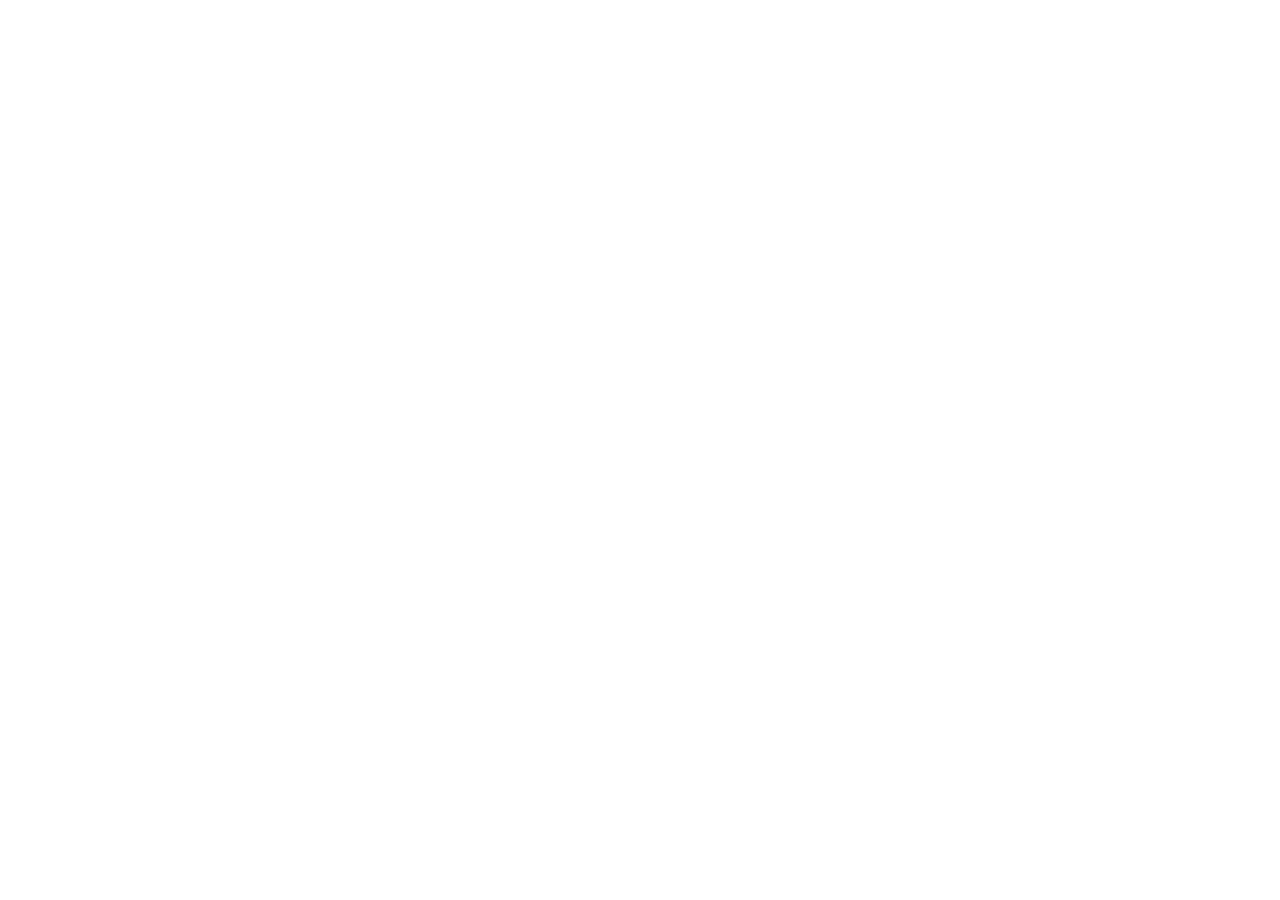
==== commit ff2d7cd3: "Updates" ====
--- a/index.html
+++ b/index.html
@@ -3,7 +3,7 @@
   <head>
     <meta charset="UTF-8" />
     <meta name="viewport" content="width=device-width, initial-scale=1.0" />
-    <link rel="icon" type="image/png" href="/assets/thendral-logo-DIdg94le.png" />
+    <link rel="icon" type="image/png" href="/Dental_care_appointment_booking/assets/thendral-logo-DIdg94le.png" />
     <title>Thendral Dental Care - Premium Dental Healthcare in Shenkottai</title>
     <meta name="description" content="Experience world-class dental care with Dr. Suresh at Thendral Dental Care. Premium dental services including teeth whitening, root canal, braces, and implants in Shenkottai, Tamil Nadu.">
     <meta name="keywords" content="dental clinic, dentist, teeth whitening, root canal, braces, dental implants, Shenkottai, Tamil Nadu, Dr. Suresh">
@@ -32,8 +32,8 @@
   <meta name="twitter:title" content="Thendral Dental Care - Premium Dental Healthcare in Shenkottai">
   <meta property="og:description" content="Experience world-class dental care with Dr. Suresh at Thendral Dental Care. Premium dental services including teeth whitening, root canal, braces, and implants in Shenkottai, Tamil Nadu.">
   <meta name="twitter:description" content="Experience world-class dental care with Dr. Suresh at Thendral Dental Care. Premium dental services including teeth whitening, root canal, braces, and implants in Shenkottai, Tamil Nadu.">
-  <script type="module" crossorigin src="/assets/index-CC0b2lwD.js"></script>
-  <link rel="stylesheet" crossorigin href="/assets/index-B7ReIQET.css">
+  <script type="module" crossorigin src="/Dental_care_appointment_booking/assets/index-ChZ4YC4u.js"></script>
+  <link rel="stylesheet" crossorigin href="/Dental_care_appointment_booking/assets/index-B7ReIQET.css">
 </head>
 
   <body>
